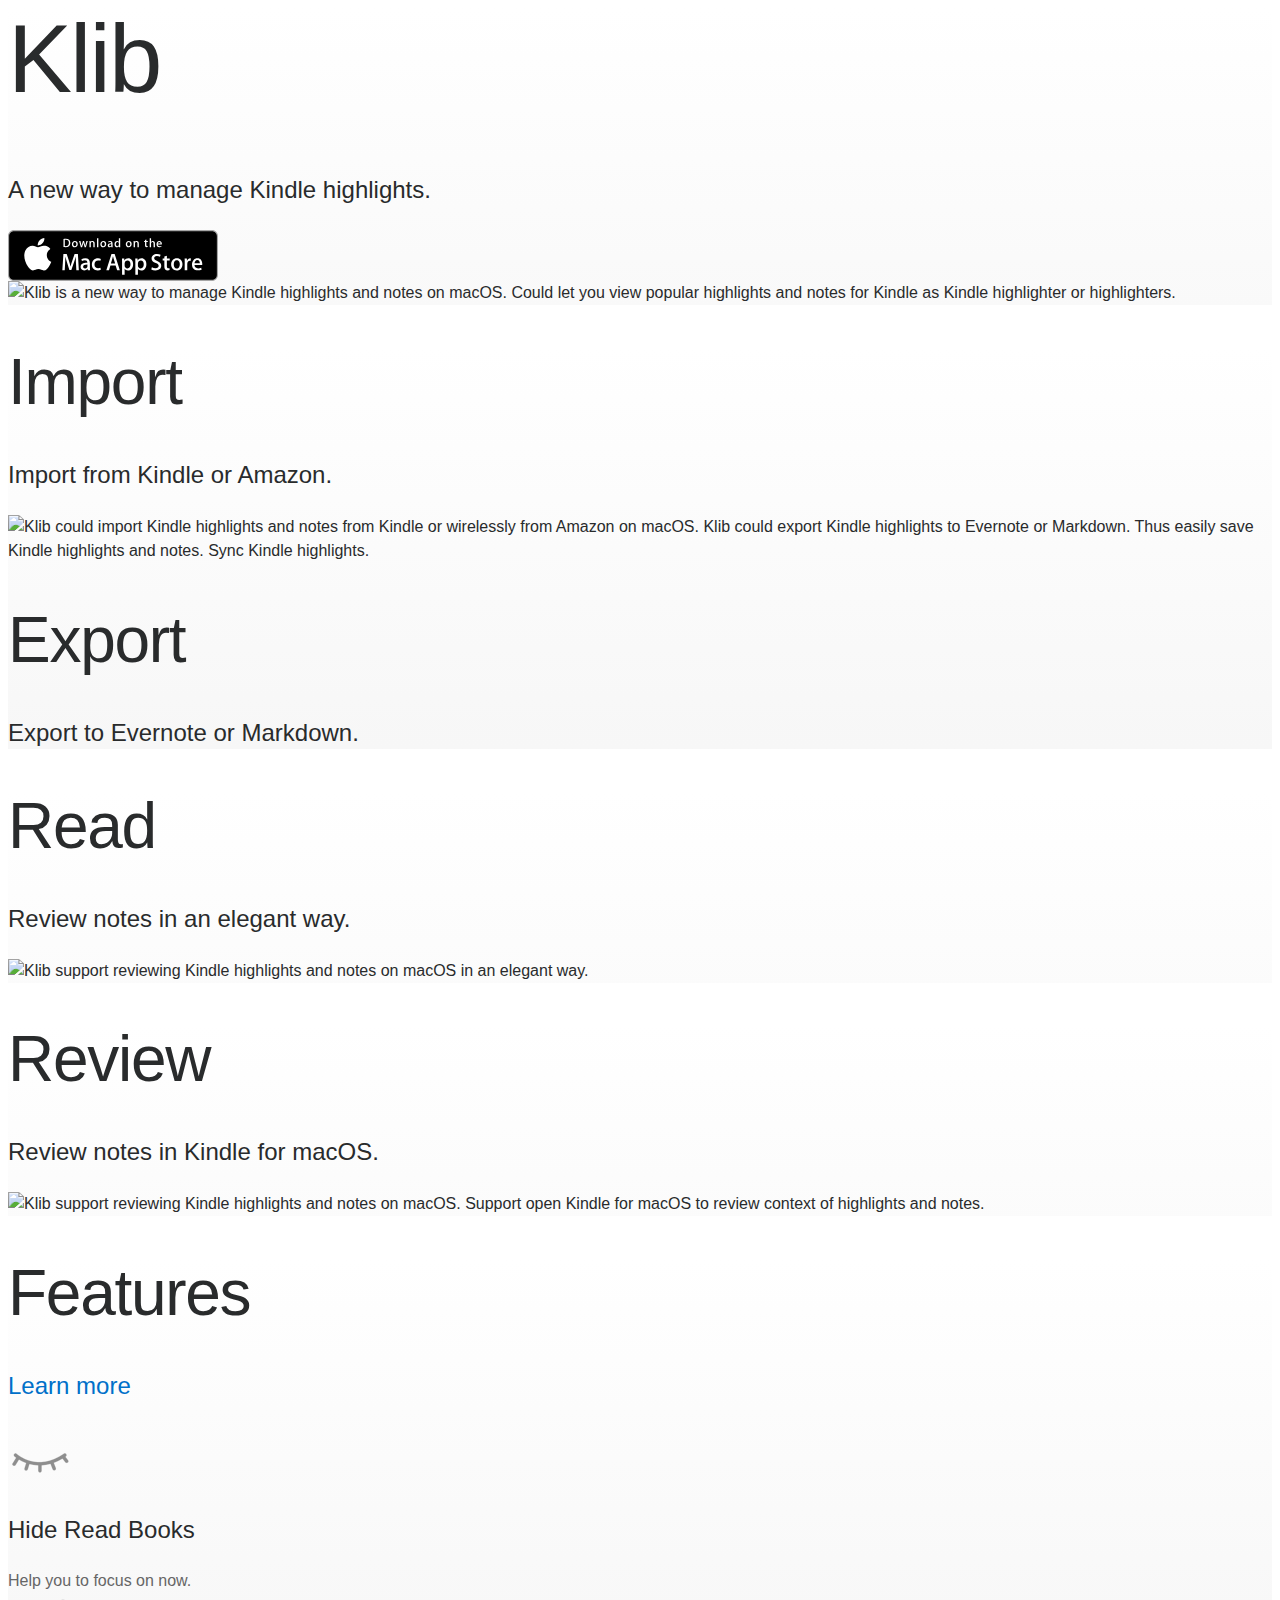
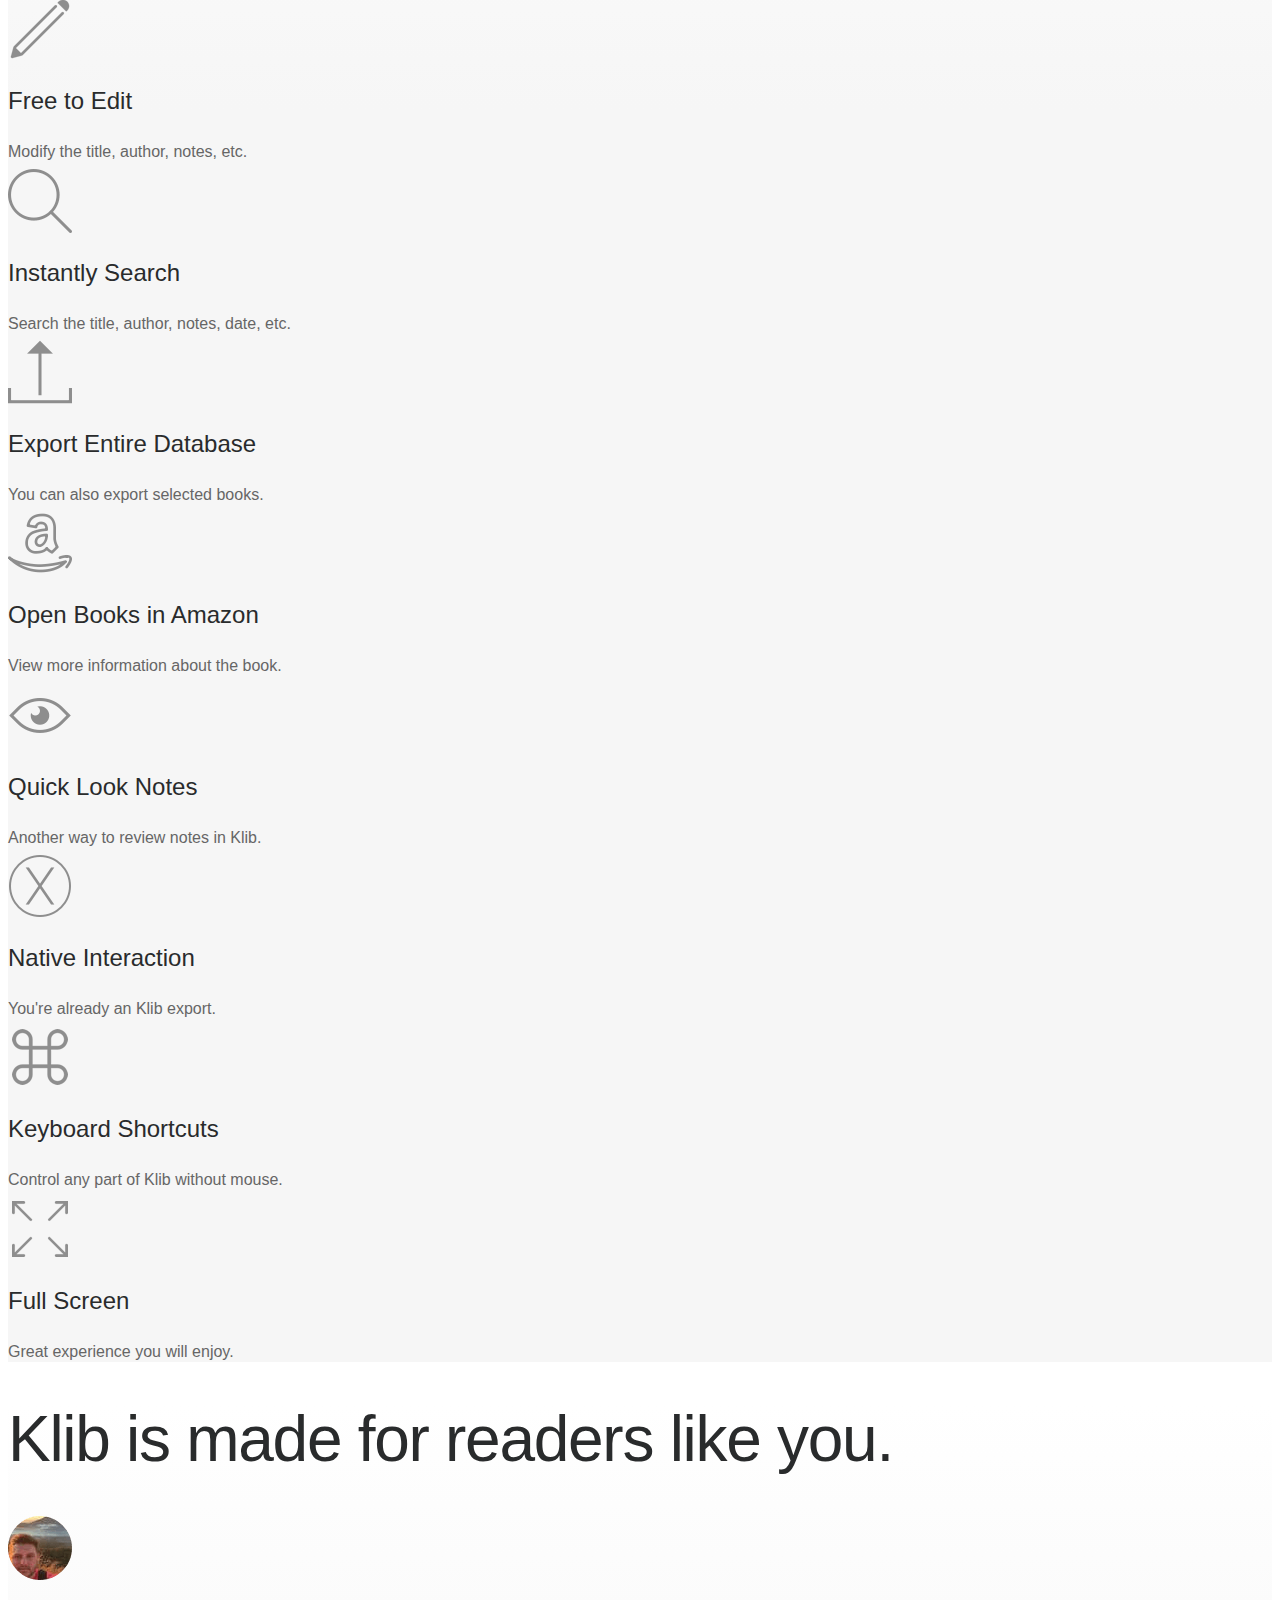
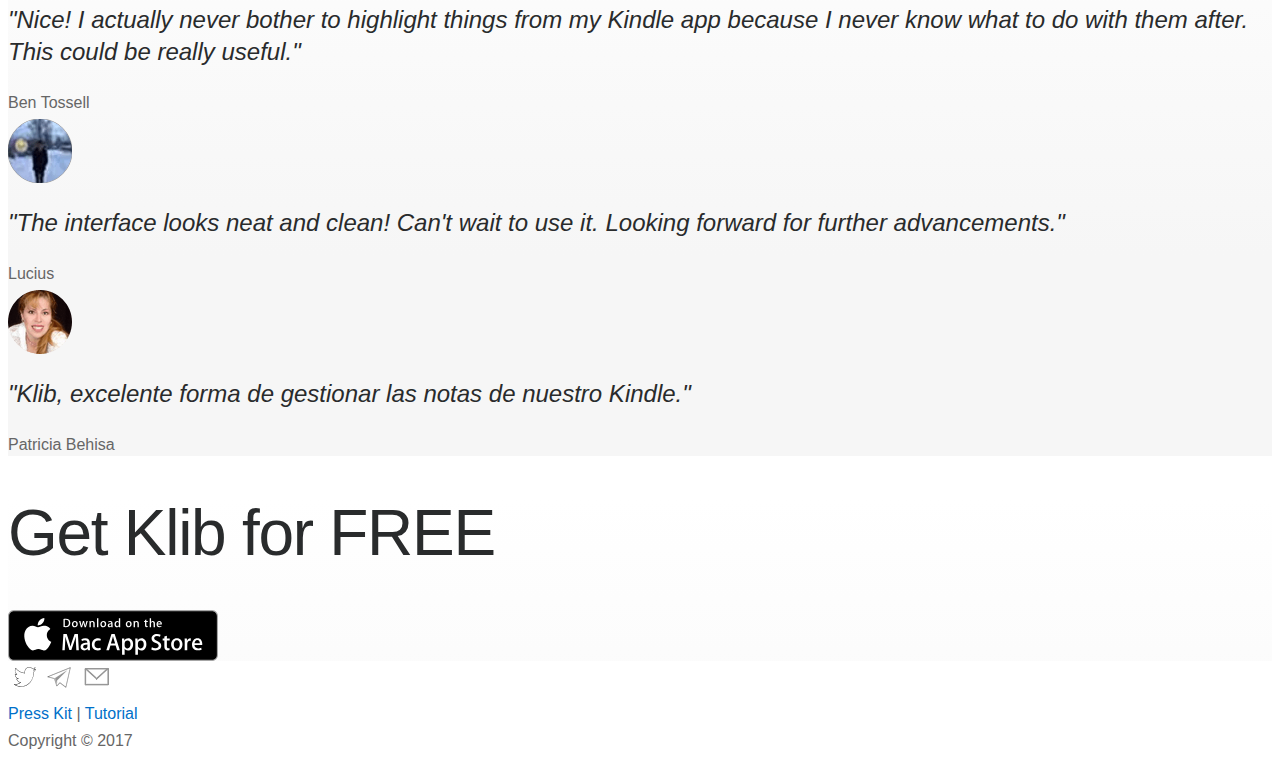
==== index.html @ be880275 "Add Reader, update images for index.html." ====
<html>

<head>
  <meta charset="utf-8">
  <title>Klib | Kindle Highlights Manager | Export Kindle Notes to Evernote</title>
  <meta name="keywords" content="ikindle,kindle,highlight,note,notes,bookmark,vocabulary,clippings.io,knotes,kindle mate,mobi,epub">
  <meta name="description" content="Klib is a new way to manage Kindle highlights and notes on macOS. Manage Clippings for Kindle. Save Kindle Highlights and notes. Print Kindle Highlights and notes. Export Kindle Highlights and notes to Evernote. Support Kindle Paperwhite Kindle Voyage and Kindle Oasis">
  <meta name="viewport" content="width=device-width, initial-scale=1">
  <meta name="msvalidate.01" content="0AE8D8AF78D416EE85D8164126ED687F">
  <meta name="p:domain_verify" content="b719d1eadd9c4ec5821e4500e893b76b">
  <link rel="stylesheet" href="http://maxcdn.bootstrapcdn.com/bootstrap/4.0.0-alpha.6/css/bootstrap.min.css" integrity="sha384-rwoIResjU2yc3z8GV/NPeZWAv56rSmLldC3R/AZzGRnGxQQKnKkoFVhFQhNUwEyJ" crossorigin="anonymous">
  <link rel="alternate" hreflang="en" href="http://klib.me/">
  <link rel="alternate" hreflang="zh-Hans" href="http://klib.me/cn/">
  <style type="text/css">
    html,
    body {
      font-family: "Myriad Set Pro", "Helvetica Neue", Helvetica, Arial, sans-serif;
    }

    body {
      font-size: 1rem;
      font-weight: normal;
      line-height: 1.5;
      color: #292b2c;
      background-color: #fff;
    }

    a {
      color: #0070c9;
      text-decoration: none;
    }

    a:focus,
    a:hover {
      color: #0070c9;
      text-decoration: underline;
    }

    .section-background {
      background-image: linear-gradient(rgb(255, 255, 255) 0px, rgb(246, 246, 246) 450px) !important;
    }

    .text-head,
    .text-title {
      font-size: 64px;
      line-height: 1.0625;
      font-weight: 200;
      letter-spacing: -.02em;
    }

    .text-head {
      font-size: 96px;
    }

    .text-title {
      font-size: 64px;
    }

    .text-content,
    .text-quote {
      font-size: 24px;
      line-height: 1.33349;
      font-weight: 300;
      letter-spacing: 0em;
    }

    .text-quote {
      font-style: italic;
    }

    .text-description {
      font-size: 16px;
      line-height: 1.33343;
      font-weight: 300;
      letter-spacing: 0em;
      margin-top: 0.2em;
      margin-bottom: .375em;
      color: #666;
    }

    .mac-app-store {
      width: auto;
      height: 51;
    }

    @media (max-width: 767px) {
      .hidden-xs {
        display: none !important;
      }
    }

    @media (min-width: 768px) {
      .hidden-not-xs {
        display: none !important;
      }
    }
  </style>
</head>

<body>
  <div class="text-center d-flex h-100 align-items-center section-background hidden-not-xs">
    <div class="container">
      <div class="row">
        <div class="col-md-12">
          <div class="row">
            <div class="col-md-6">
              <img class="center-block img-fluid d-block my-3" src="http://p.toolinbox.net/6ij2r.png" alt="Klib is a new way to manage Kindle highlights and notes on macOS. Could download Kindle annotation."> </div>
            <div class="col-md-6">
              <h1 class="text-head text-center">Klib</h1>
              <p class="text-content text-center">A new way to manage Kindle highlights.</p>
              <a href="https://itunes.apple.com/app/id1196268448?mt=12&amp;at=1000lv4R&amp;ct=klibme" target="_blank">
                <img class="center-block img-fluid d-block my-4 mac-app-store mx-auto" src="images/mac-app-store.svg" alt="Download Klib on the Mac App Store"> </a>
            </div>
          </div>
        </div>
      </div>
    </div>
  </div>
  <div class="hidden-xs my-5"> </div>
  <div class="text-center d-flex h-100 align-items-center section-background hidden-xs">
    <div class="container">
      <div class="row">
        <div class="col-md-12">
          <div class="row">
            <div class="col-md-5 py-5 my-5">
              <h1 class="text-head text-left">Klib</h1>
              <p class="text-content text-left">A new way to manage Kindle highlights.</p>
              <a href="https://itunes.apple.com/app/id1196268448?mt=12&amp;at=1000lv4R&amp;ct=klibme" target="_blank">
                <img class="center-block img-fluid d-block float-left my-5 mac-app-store" src="images/mac-app-store.svg" alt="Download on the Mac App Store"> </a>
            </div>
            <div class="col-md-7 py-2 my-5">
              <img class="center-block img-fluid d-block" src="http://p.toolinbox.net/6ij2r.png" alt="Klib is a new way to manage Kindle highlights and notes on macOS. Could let you view popular highlights and notes for Kindle as Kindle highlighter or highlighters."> </div>
          </div>
        </div>
      </div>
    </div>
  </div>
  <div class="section text-center section-background">
    <div class="container">
      <div class="row">
        <div class="col-md-12 py-5">
          <h1 class="text-title my-3">Import</h1>
          <p class="text-content m-0">Import from Kindle or Amazon.</p>
        </div>
      </div>
      <div class="row">
        <div class="col-md-10 mx-auto">
          <img class="center-block img-fluid d-block mx-auto" src="http://p.toolinbox.net/iae5o.png" alt="Klib could import Kindle highlights and notes from Kindle or wirelessly from Amazon on macOS. Klib could export Kindle highlights to Evernote or Markdown. Thus easily save Kindle highlights and notes. Sync Kindle highlights."> </div>
      </div>
      <div class="row">
        <div class="col-md-12 py-5">
          <h1 class="text-title my-3">Export</h1>
          <p class="text-content">Export to Evernote or Markdown.</p>
        </div>
      </div>
    </div>
  </div>
  <div class="py-5 section text-center section-background">
    <div class="container">
      <div class="row">
        <div class="col-md-12 py-5">
          <h1 class="text-title my-3">Read</h1>
          <p class="text-content">Review notes in an elegant way.</p>
        </div>
      </div>
      <div class="row">
        <div class="col-md-12 hidden-not-xs">
          <img class="center-block img-fluid d-block mx-auto" src="http://p.toolinbox.net/vjul7.png" alt="Klib support reviewing Kindle highlights and notes on macOS in an elegant way."> </div>
        <div class="col-md-10 hidden-xs mx-auto">
          <img class="center-block img-fluid d-block mx-auto" src="http://p.toolinbox.net/rye7y.png" alt="Klib support reviewing Kindle highlights and notes on macOS in an elegant way."> </div>
      </div>
    </div>
  </div>
  <div class="py-5 section text-center section-background">
    <div class="container">
      <div class="row">
        <div class="col-md-12 py-5">
          <h1 class="text-title my-3">Review</h1>
          <p class="text-content">Review notes in Kindle for macOS.</p>
        </div>
      </div>
      <div class="row">
        <div class="col-md-12 hidden-not-xs">
          <img class="center-block img-fluid d-block" src="http://p.toolinbox.net/9tzzk.png" alt="Klib support reviewing Kindle highlights and notes on macOS. Support open Kindle for macOS to review context of highlights and notes."> </div>
        <div class="col-md-12 hidden-xs">
          <img class="center-block img-fluid d-block" src="http://p.toolinbox.net/mc1lq.png" alt="Klib support reviewing Kindle highlights and notes on macOS. Support open Kindle for macOS to review context of highlights and notes."> </div>
      </div>
    </div>
  </div>
  <div class="py-5 section text-center section-background">
    <div class="container">
      <div class="row">
        <div class="col-md-12 py-5">
          <h1 class="text-title my-3">Features</h1>
          <p class="text-content">
            <a href="https://en.toolinbox.net/Klib/" target="_blank">Learn more</a>
          </p>
        </div>
      </div>
      <div class="row">
        <div class="col-md-12">
          <div class="row">
            <div class="col-md-4">
              <a href="https://en.toolinbox.net/Klib/#Focus-on-Now">
                <img class="center-block my-5 mx-auto" src="images/feature_icon/hide_read_books.png" alt="Klib could hide read books to help you to focus on now."> </a>
              <p class="text-content">Hide Read Books</p>
              <p class="text-description">Help you to focus on now.</p>
            </div>
            <div class="col-md-4">
              <a href="https://en.toolinbox.net/Klib/#Free-to-Edit">
                <img class="center-block d-block my-5 mx-auto" src="images/feature_icon/edit.png" alt="Klib let you feel free to edit title, author, notes for Kindle highlights and notes on macOS."> </a>
              <p class="text-content">Free to Edit</p>
              <p class="text-description">Modify the title, author, notes, etc.</p>
            </div>
            <div class="col-md-4">
              <a href="https://en.toolinbox.net/Klib/#Search-Anything">
                <img class="center-block d-block my-5 mx-auto" src="images/feature_icon/search.png" alt="Klib support searching title, author, notes for Kindle highlights and notes on macOS."> </a>
              <p class="text-content">Instantly Search</p>
              <p class="text-description">Search the title, author, notes, date, etc.</p>
            </div>
          </div>
          <div class="row">
            <div class="col-md-4">
              <a href="https://en.toolinbox.net/Klib/#3-Klib-Free-To-Export">
                <img class="center-block my-5 mx-auto" src="images/feature_icon/export.png" alt="Klib support export Kindle highlights and notes of books to database."> </a>
              <p class="text-content">Export Entire Database</p>
              <p class="text-description">You can also export selected books.</p>
            </div>
            <div class="col-md-4">
              <a href="https://en.toolinbox.net/Klib/#Open-With-Amazon">
                <img class="center-block d-block my-5 mx-auto" src="images/feature_icon/amazon.png" alt="Klib could open book in Amazon to view more information for the book."> </a>
              <p class="text-content">Open Books in Amazon</p>
              <p class="text-description">View more information about the book.</p>
            </div>
            <div class="col-md-4">
              <a href="https://en.toolinbox.net/Klib/#Review-Notes-in-Kindle-for-macOS">
                <img class="center-block d-block my-5 mx-auto" src="images/feature_icon/quick_look.png" alt="Klib could let you quickly review Kindle highlights and notes on macOS."> </a>
              <p class="text-content">Quick Look Notes</p>
              <p class="text-description">Another way to review notes in Klib.</p>
            </div>
          </div>
          <div class="row hidden-xs">
            <div class="col-md-4">
              <a href="https://en.toolinbox.net/Klib/#Native-Interaction">
                <img class="center-block my-5 mx-auto" src="images/feature_icon/macOS.png" alt="Klib use native interaction on macOS."> </a>
              <p class="text-content">Native Interaction</p>
              <p class="text-description">You're already an Klib export.</p>
            </div>
            <div class="col-md-4">
              <a href="https://en.toolinbox.net/Klib/#Efficiency-with-Shortcuts">
                <img class="center-block d-block my-5 mx-auto" src="images/feature_icon/command.png" alt="Klib support a lot of shortcuts on macOS."> </a>
              <p class="text-content">Keyboard Shortcuts</p>
              <p class="text-description">Control any part of Klib without mouse.</p>
            </div>
            <div class="col-md-4">
              <a href="https://en.toolinbox.net/Klib/#Fullscreen-is-Cool">
                <img class="center-block d-block my-5 mx-auto" src="images/feature_icon/full_screen.png" alt="Klib supports full screen on macOS."> </a>
              <p class="text-content">Full Screen</p>
              <p class="text-description">Great experience you will enjoy.</p>
            </div>
          </div>
        </div>
      </div>
    </div>
  </div>
  <div class="py-5 text-center section-background">
    <div class="container">
      <div class="row">
        <div class="col-md-12">
          <h1 class="my-5 text-title">Klib is made for readers like you.</h1>
        </div>
      </div>
      <div class="row">
        <div class="col-md-4">
          <a href="https://www.producthunt.com/posts/klib#comment-430937" target="_blank">
            <img src="images/avatar/avatar1.png" class="center-block rounded-circle img-fluid m-y m-y-1 my-3" alt="Klib is a great tool to manage Kindle highlights and notes, which is loved by many users."> </a>
          <div class="blockquote">
            <p class="text-quote">"Nice! I actually never bother to highlight things from my Kindle app because I never know what to do with them after. This could be really useful."</p>
            <div class="blockquote-footer text-description">Ben Tossell</div>
          </div>
        </div>
        <div class="col-md-4">
          <a href="http://disq.us/p/1gp38yu" target="_blank">
            <img src="images/avatar/avatar2.png" class="center-block rounded-circle img-fluid m-y m-y-1 my-3" alt="Klib is a great tool to manage Kindle highlights and notes, which is loved by many users."> </a>
          <div class="blockquote">
            <p class="text-quote">"The interface looks neat and clean! Can't wait to use it. Looking forward for further advancements."</p>
            <div class="blockquote-footer text-description">Lucius</div>
          </div>
        </div>
        <div class="col-md-4">
          <a href="https://twitter.com/PatriciaBehisa/status/834554363930488833" target="_blank">
            <img src="images/avatar/avatar3.png" class="center-block rounded-circle img-fluid my-3" alt="Klib is a great tool to manage Kindle highlights and notes, which is loved by many users."> </a>
          <div class="blockquote">
            <p class="text-quote">"Klib, excelente forma de gestionar las notas de nuestro Kindle."</p>
            <div class="blockquote-footer text-description">Patricia Behisa</div>
          </div>
        </div>
      </div>
    </div>
  </div>
  <div class="py-5 section text-center section-background">
    <div class="container">
      <div class="row">
        <div class="col-md-12 py-5">
          <h1 class="text-title">Get Klib for FREE</h1>
        </div>
      </div>
      <div class="row">
        <div class="col-md-12">
          <a href="https://itunes.apple.com/app/id1196268448?mt=12&amp;at=1000lv4R&amp;ct=klibme" target="_blank">
            <img class="center-block img-fluid d-block mx-auto mac-app-store" src="images/mac-app-store.svg" alt="Download Klib on the Mac App Store"> </a>
        </div>
      </div>
      <div class="row">
        <div class="col-md-12 my-3"></div>
      </div>
    </div>
  </div>
  <div class="section bg-faded">
    <div class="container">
      <div class="row py-4">
        <div class="col-sm-3 text-center my-1">
          <a href="https://twitter.com/hereisjason" target="_blank">
            <img class="" src="images/icon/twitter.png" alt="You can contact Klib via Twitter."> </a>
          <a href="https://t.me/iToolinbox" target="_blank">
            <img class="" src="images/icon/telegram.png" alt="You can contact Klib via Telegram."> </a>
          <a href="mailto:itoolinbox@gmail.com" target="_blank">
            <img class="" src="images/icon/email.png" alt="You can contact Klib via Email."> </a>
        </div>
        <div class="col-sm-6 text-center my-1 text-description">
          <a href="https://s.toolinbox.net/Klib/PressKit.zip" target="_blank"> Press Kit</a> |
          <a href="https://en.toolinbox.net/Klib/" target="_blank"> Tutorial </a>
        </div>
        <div class="col-sm-3 text-center my-1">
          <p class="text-description">Copyright © 2017</p>
        </div>
      </div>
    </div>
  </div>
  <script src="http://code.jquery.com/jquery-3.1.1.slim.min.js" crossorigin="anonymous" integrity="sha384-A7FZj7v+d/sdmMqp/nOQwliLvUsJfDHW+k9Omg/a/EheAdgtzNs3hpfag6Ed950n"></script>
  <script src="http://cdnjs.cloudflare.com/ajax/libs/tether/1.4.0/js/tether.min.js" integrity="sha384-DztdAPBWPRXSA/3eYEEUWrWCy7G5KFbe8fFjk5JAIxUYHKkDx6Qin1DkWx51bBrb" crossorigin="anonymous"></script>
  <script src="http://maxcdn.bootstrapcdn.com/bootstrap/4.0.0-alpha.6/js/bootstrap.min.js" integrity="sha384-vBWWzlZJ8ea9aCX4pEW3rVHjgjt7zpkNpZk+02D9phzyeVkE+jo0ieGizqPLForn" crossorigin="anonymous"></script>
  <script>
    (function(i,s,o,g,r,a,m){i['GoogleAnalyticsObject']=r;i[r]=i[r]||function(){
    (i[r].q=i[r].q||[]).push(arguments)},i[r].l=1*new Date();a=s.createElement(o),
    m=s.getElementsByTagName(o)[0];a.async=1;a.src=g;m.parentNode.insertBefore(a,m)
    })(window,document,'script','https://www.google-analytics.com/analytics.js','ga');
    ga('create', 'UA-26569268-14', 'auto');
    ga('send', 'pageview');
  </script>
</body>

</html>
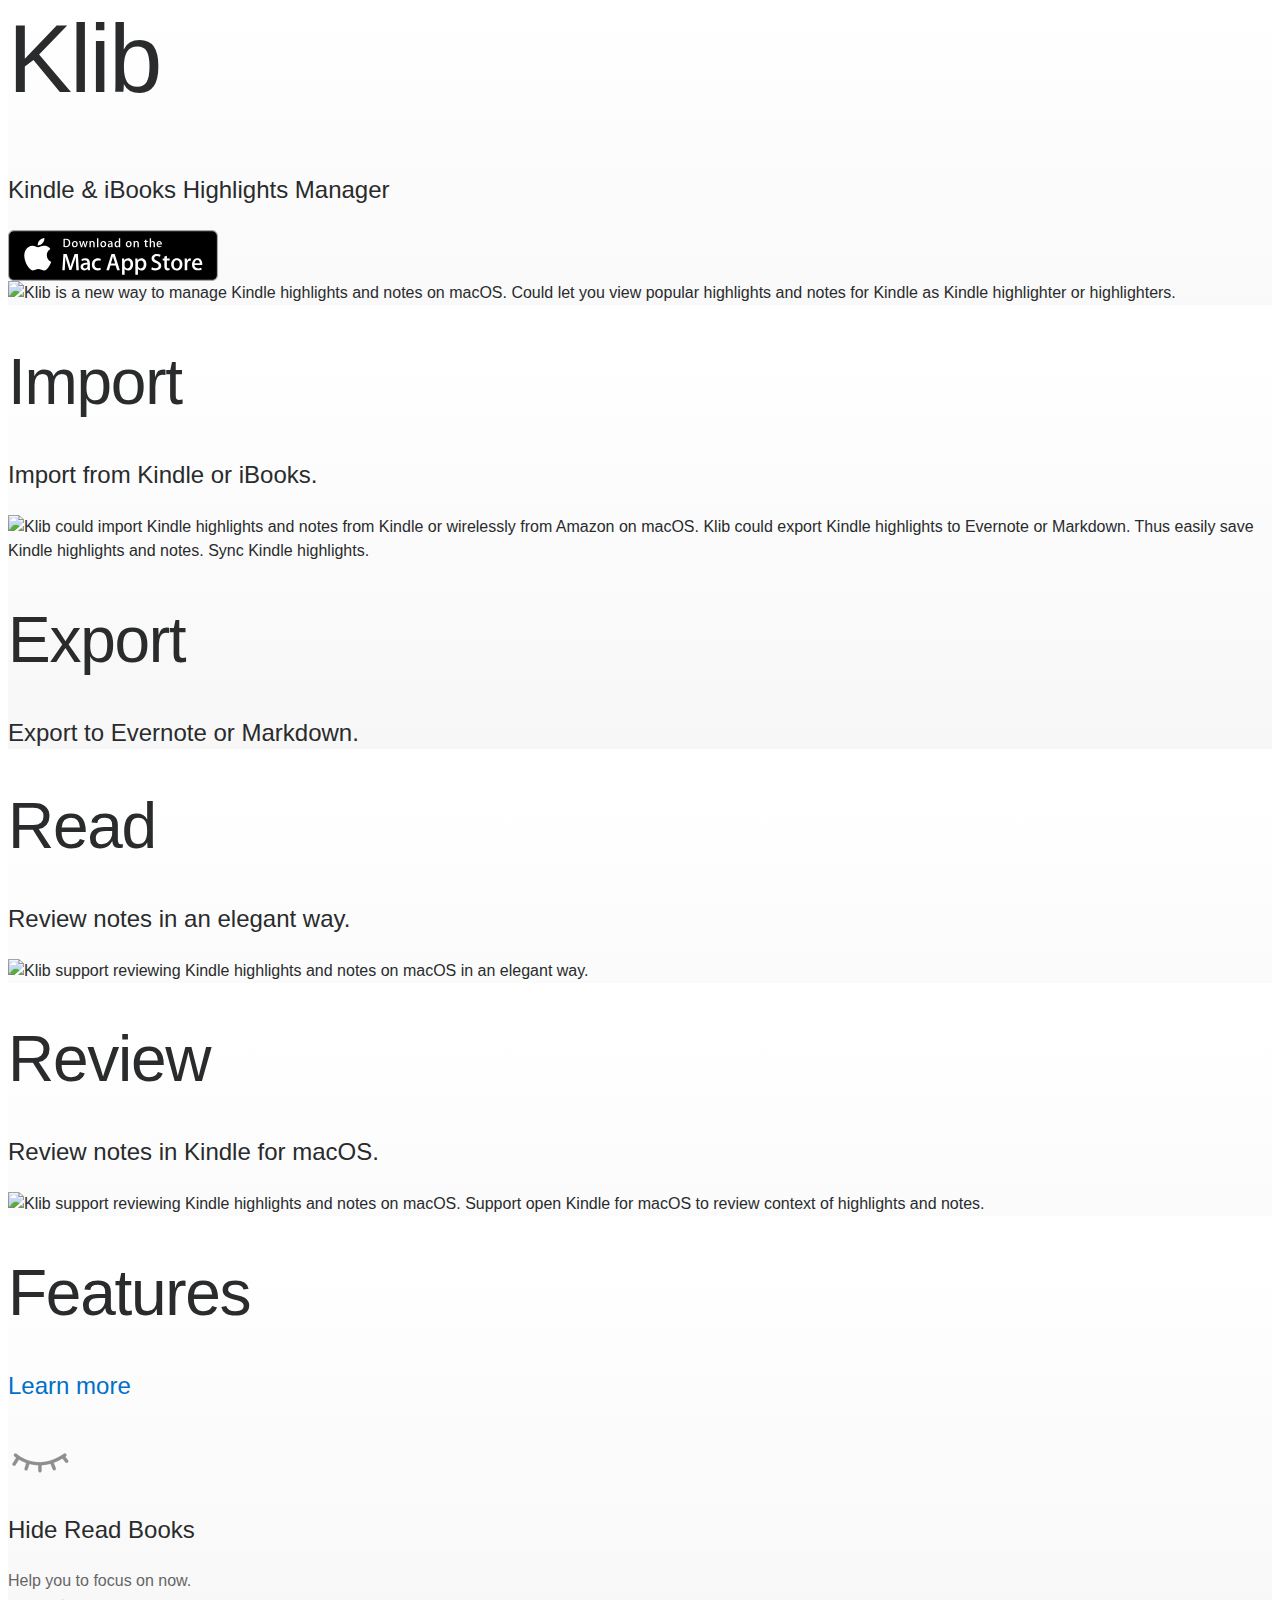
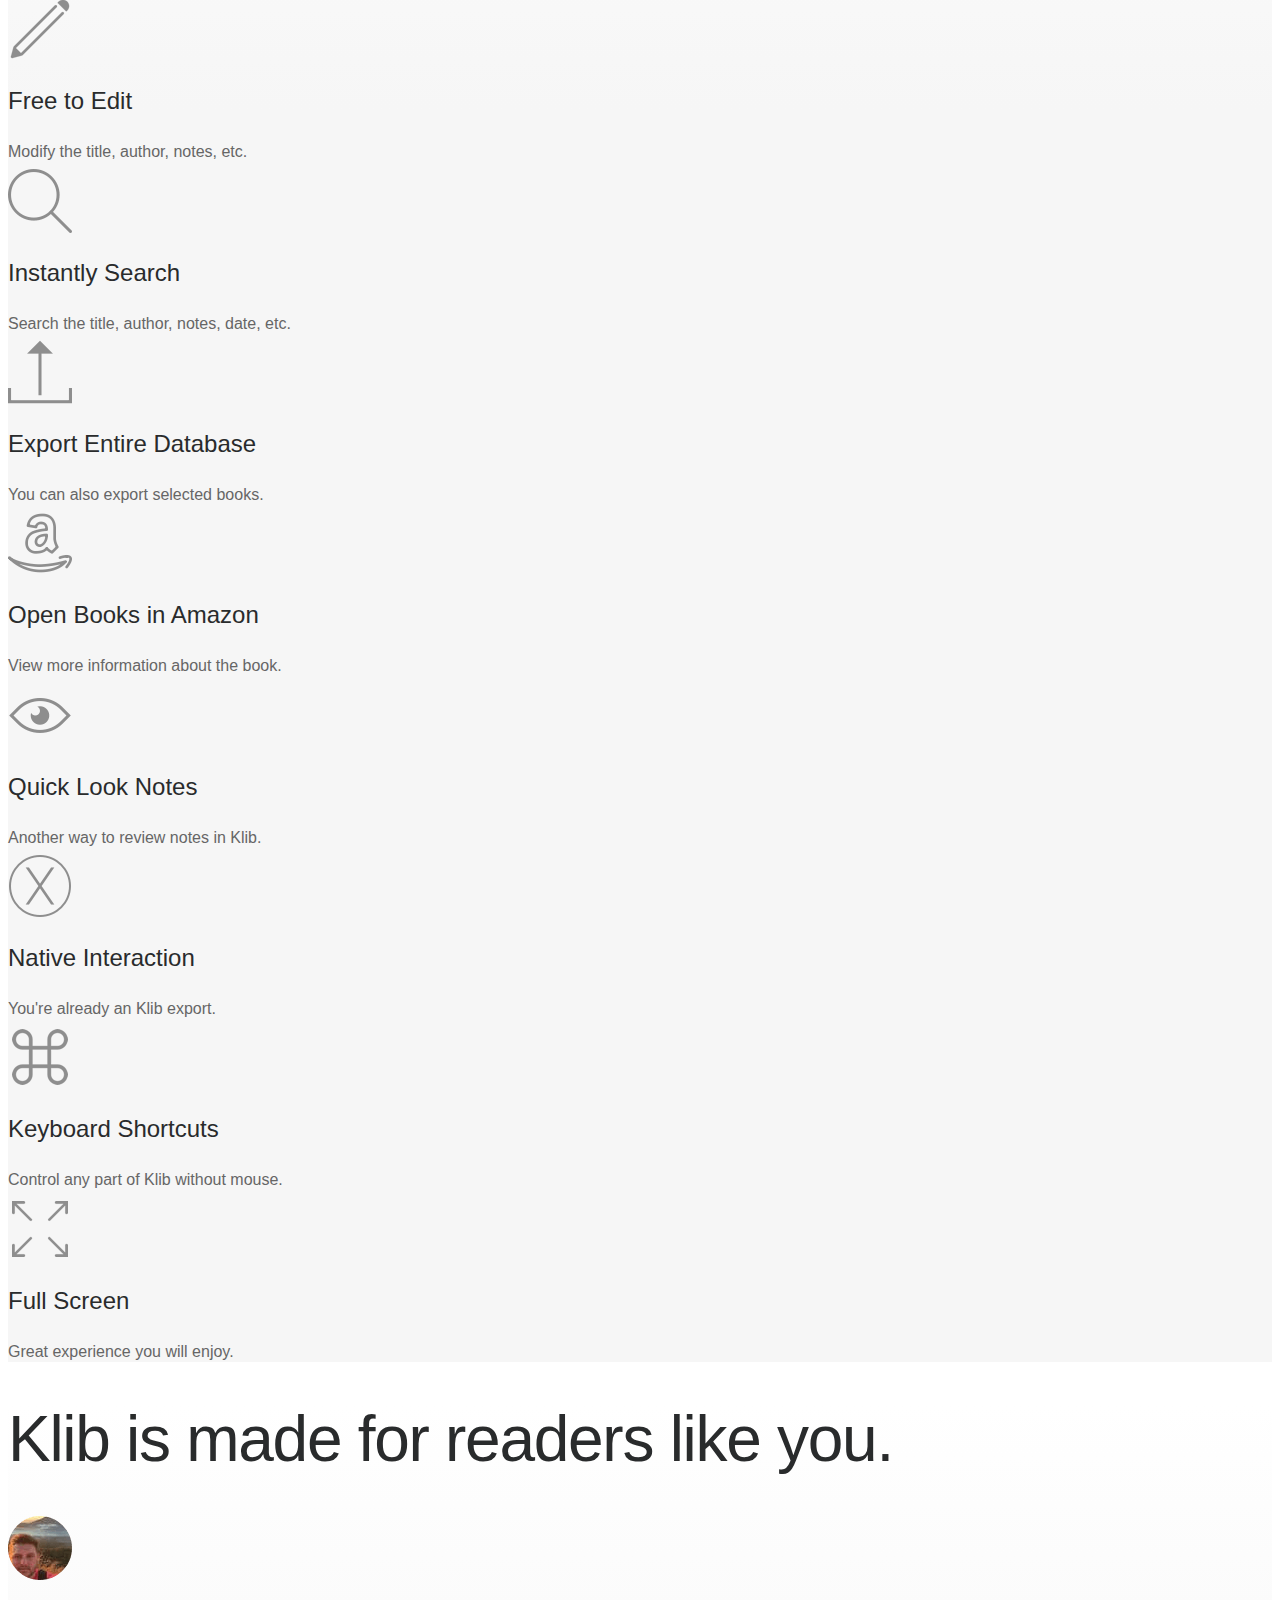
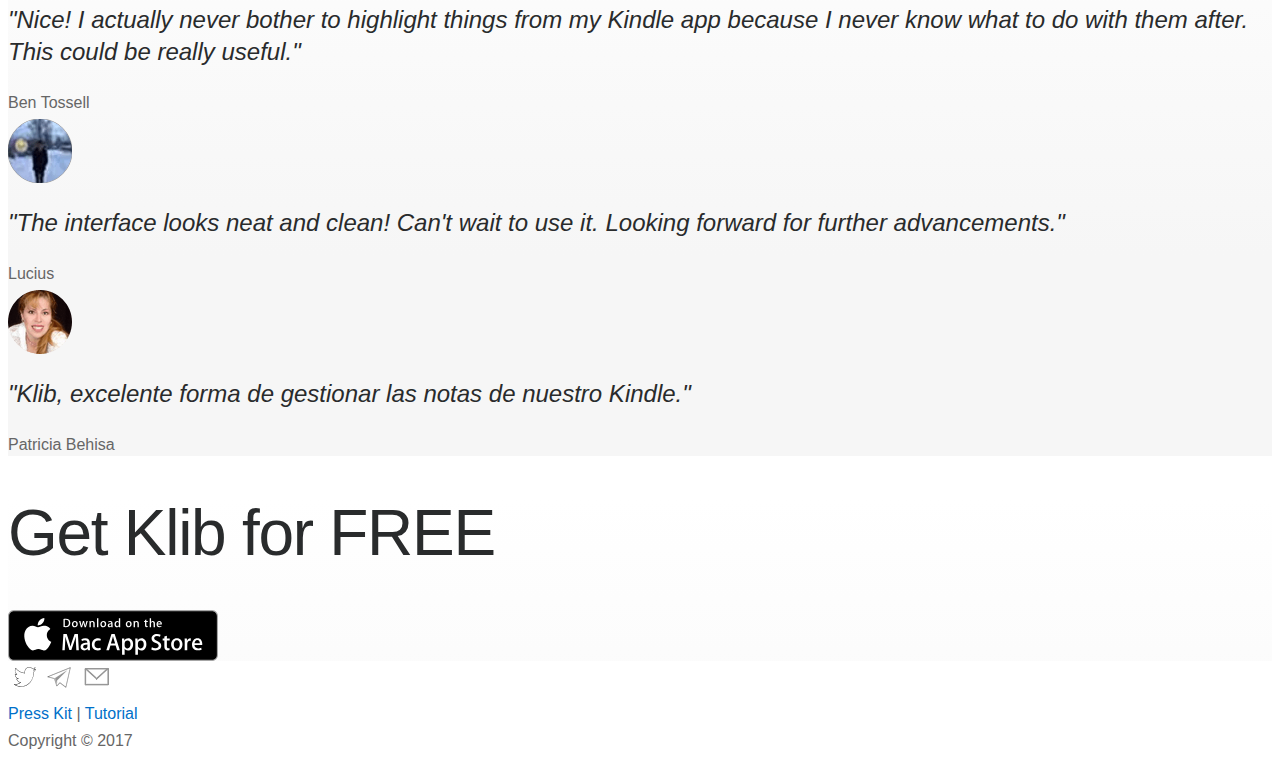
==== commit cb2ed3a3: "Update content for iBooks & Duokan." ====
--- a/index.html
+++ b/index.html
@@ -2,7 +2,7 @@
 
 <head>
   <meta charset="utf-8">
-  <title>Klib | Kindle Highlights Manager | Export Kindle Notes to Evernote</title>
+  <title>Klib | Kindle &amp; iBooks Highlights Manager | Export Kindle Notes to Evernote</title>
   <meta name="keywords" content="ikindle,kindle,highlight,note,notes,bookmark,vocabulary,clippings.io,knotes,kindle mate,mobi,epub">
   <meta name="description" content="Klib is a new way to manage Kindle highlights and notes on macOS. Manage Clippings for Kindle. Save Kindle Highlights and notes. Print Kindle Highlights and notes. Export Kindle Highlights and notes to Evernote. Support Kindle Paperwhite Kindle Voyage and Kindle Oasis">
   <meta name="viewport" content="width=device-width, initial-scale=1">
@@ -107,7 +107,7 @@
               <img class="center-block img-fluid d-block my-3" src="http://p.toolinbox.net/6ij2r.png" alt="Klib is a new way to manage Kindle highlights and notes on macOS. Could download Kindle annotation."> </div>
             <div class="col-md-6">
               <h1 class="text-head text-center">Klib</h1>
-              <p class="text-content text-center">A new way to manage Kindle highlights.</p>
+              <p class="text-content text-center">Kindle &amp; iBooks Highlights Manager</p>
               <a href="https://itunes.apple.com/app/id1196268448?mt=12&amp;at=1000lv4R&amp;ct=klibme" target="_blank">
                 <img class="center-block img-fluid d-block my-4 mac-app-store mx-auto" src="images/mac-app-store.svg" alt="Download Klib on the Mac App Store"> </a>
             </div>
@@ -124,7 +124,7 @@
           <div class="row">
             <div class="col-md-5 py-5 my-5">
               <h1 class="text-head text-left">Klib</h1>
-              <p class="text-content text-left">A new way to manage Kindle highlights.</p>
+              <p class="text-content text-left">Kindle &amp; iBooks Highlights Manager</p>
               <a href="https://itunes.apple.com/app/id1196268448?mt=12&amp;at=1000lv4R&amp;ct=klibme" target="_blank">
                 <img class="center-block img-fluid d-block float-left my-5 mac-app-store" src="images/mac-app-store.svg" alt="Download on the Mac App Store"> </a>
             </div>
@@ -140,7 +140,7 @@
       <div class="row">
         <div class="col-md-12 py-5">
           <h1 class="text-title my-3">Import</h1>
-          <p class="text-content m-0">Import from Kindle or Amazon.</p>
+          <p class="text-content m-0">Import from Kindle or iBooks.</p>
         </div>
       </div>
       <div class="row">
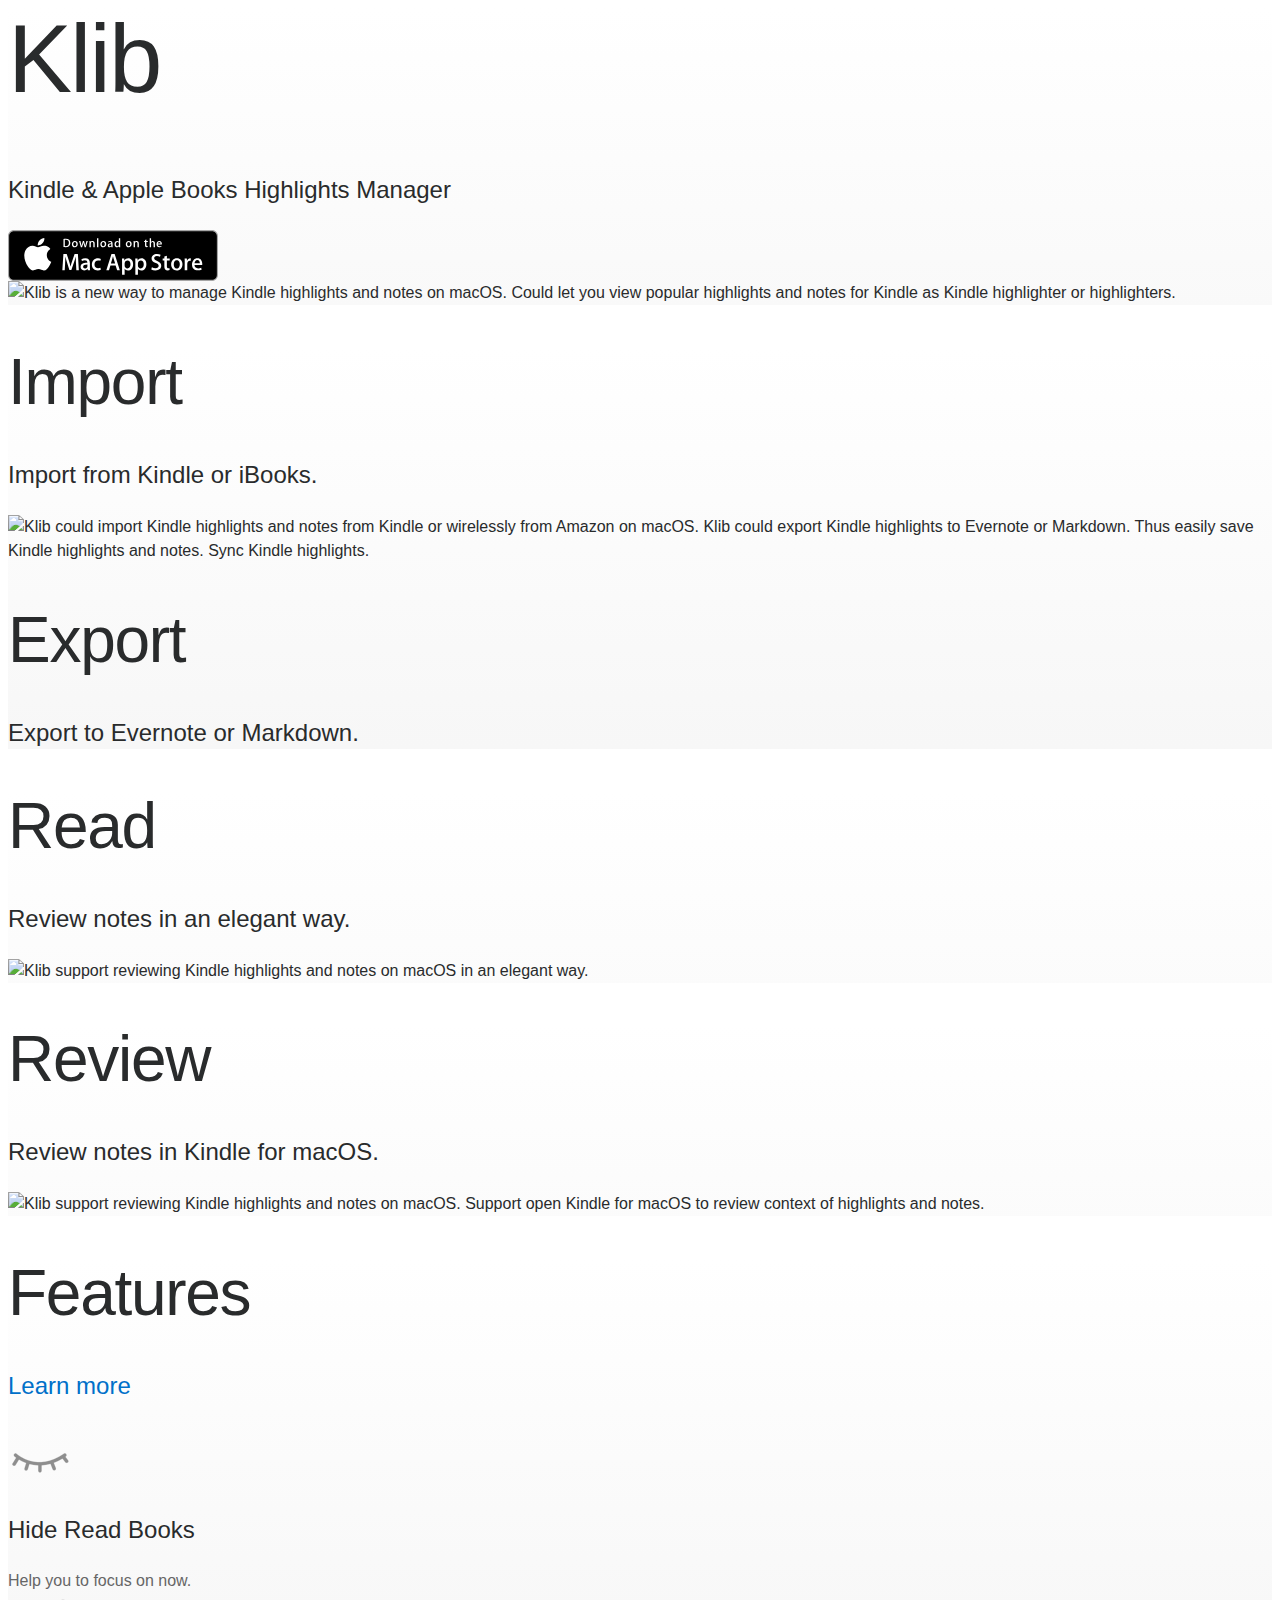
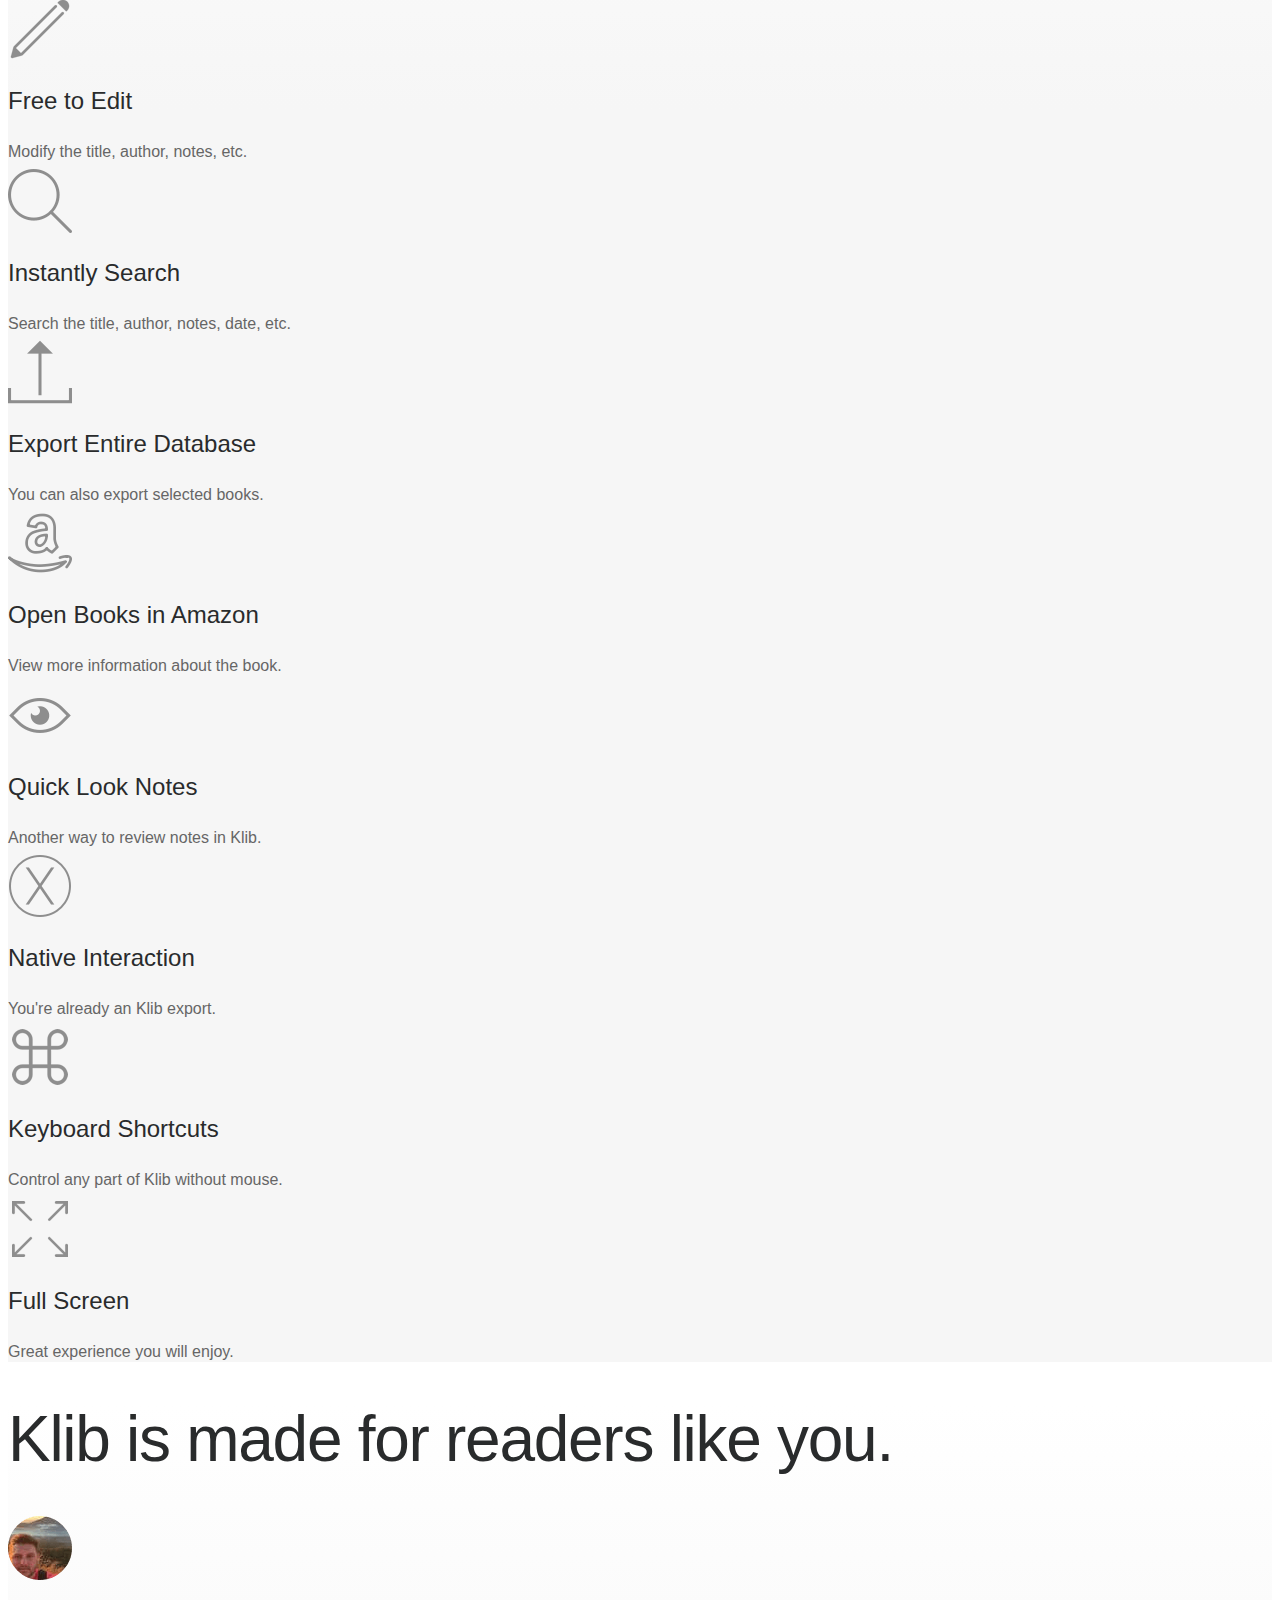
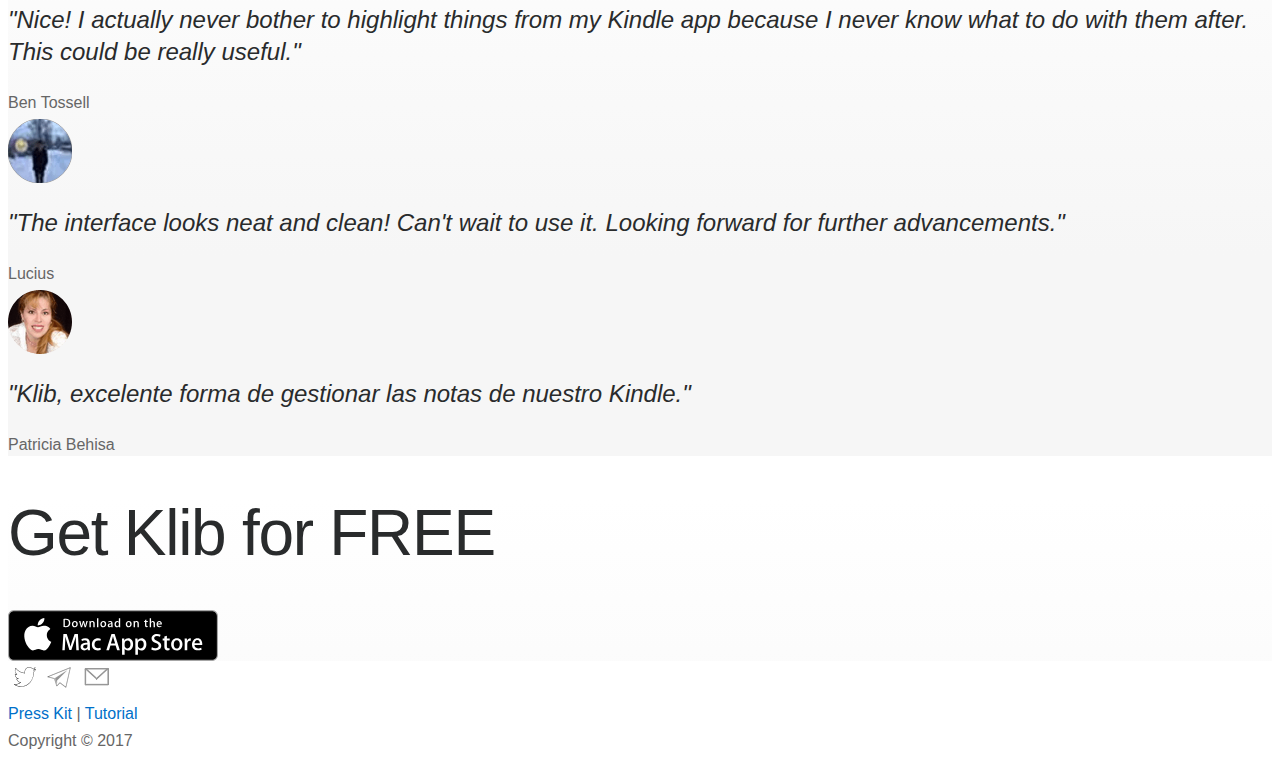
==== commit 5c5b78b6: "Rename iBooks with Apple Books." ====
--- a/index.html
+++ b/index.html
@@ -107,7 +107,7 @@
               <img class="center-block img-fluid d-block my-3" src="http://p.toolinbox.net/6ij2r.png" alt="Klib is a new way to manage Kindle highlights and notes on macOS. Could download Kindle annotation."> </div>
             <div class="col-md-6">
               <h1 class="text-head text-center">Klib</h1>
-              <p class="text-content text-center">Kindle &amp; iBooks Highlights Manager</p>
+              <p class="text-content text-center">Kindle &amp; Apple Books Highlights Manager</p>
               <a href="https://itunes.apple.com/app/id1196268448?mt=12&amp;at=1000lv4R&amp;ct=klibme" target="_blank">
                 <img class="center-block img-fluid d-block my-4 mac-app-store mx-auto" src="images/mac-app-store.svg" alt="Download Klib on the Mac App Store"> </a>
             </div>
@@ -124,7 +124,7 @@
           <div class="row">
             <div class="col-md-5 py-5 my-5">
               <h1 class="text-head text-left">Klib</h1>
-              <p class="text-content text-left">Kindle &amp; iBooks Highlights Manager</p>
+              <p class="text-content text-left">Kindle &amp; Apple Books Highlights Manager</p>
               <a href="https://itunes.apple.com/app/id1196268448?mt=12&amp;at=1000lv4R&amp;ct=klibme" target="_blank">
                 <img class="center-block img-fluid d-block float-left my-5 mac-app-store" src="images/mac-app-store.svg" alt="Download on the Mac App Store"> </a>
             </div>
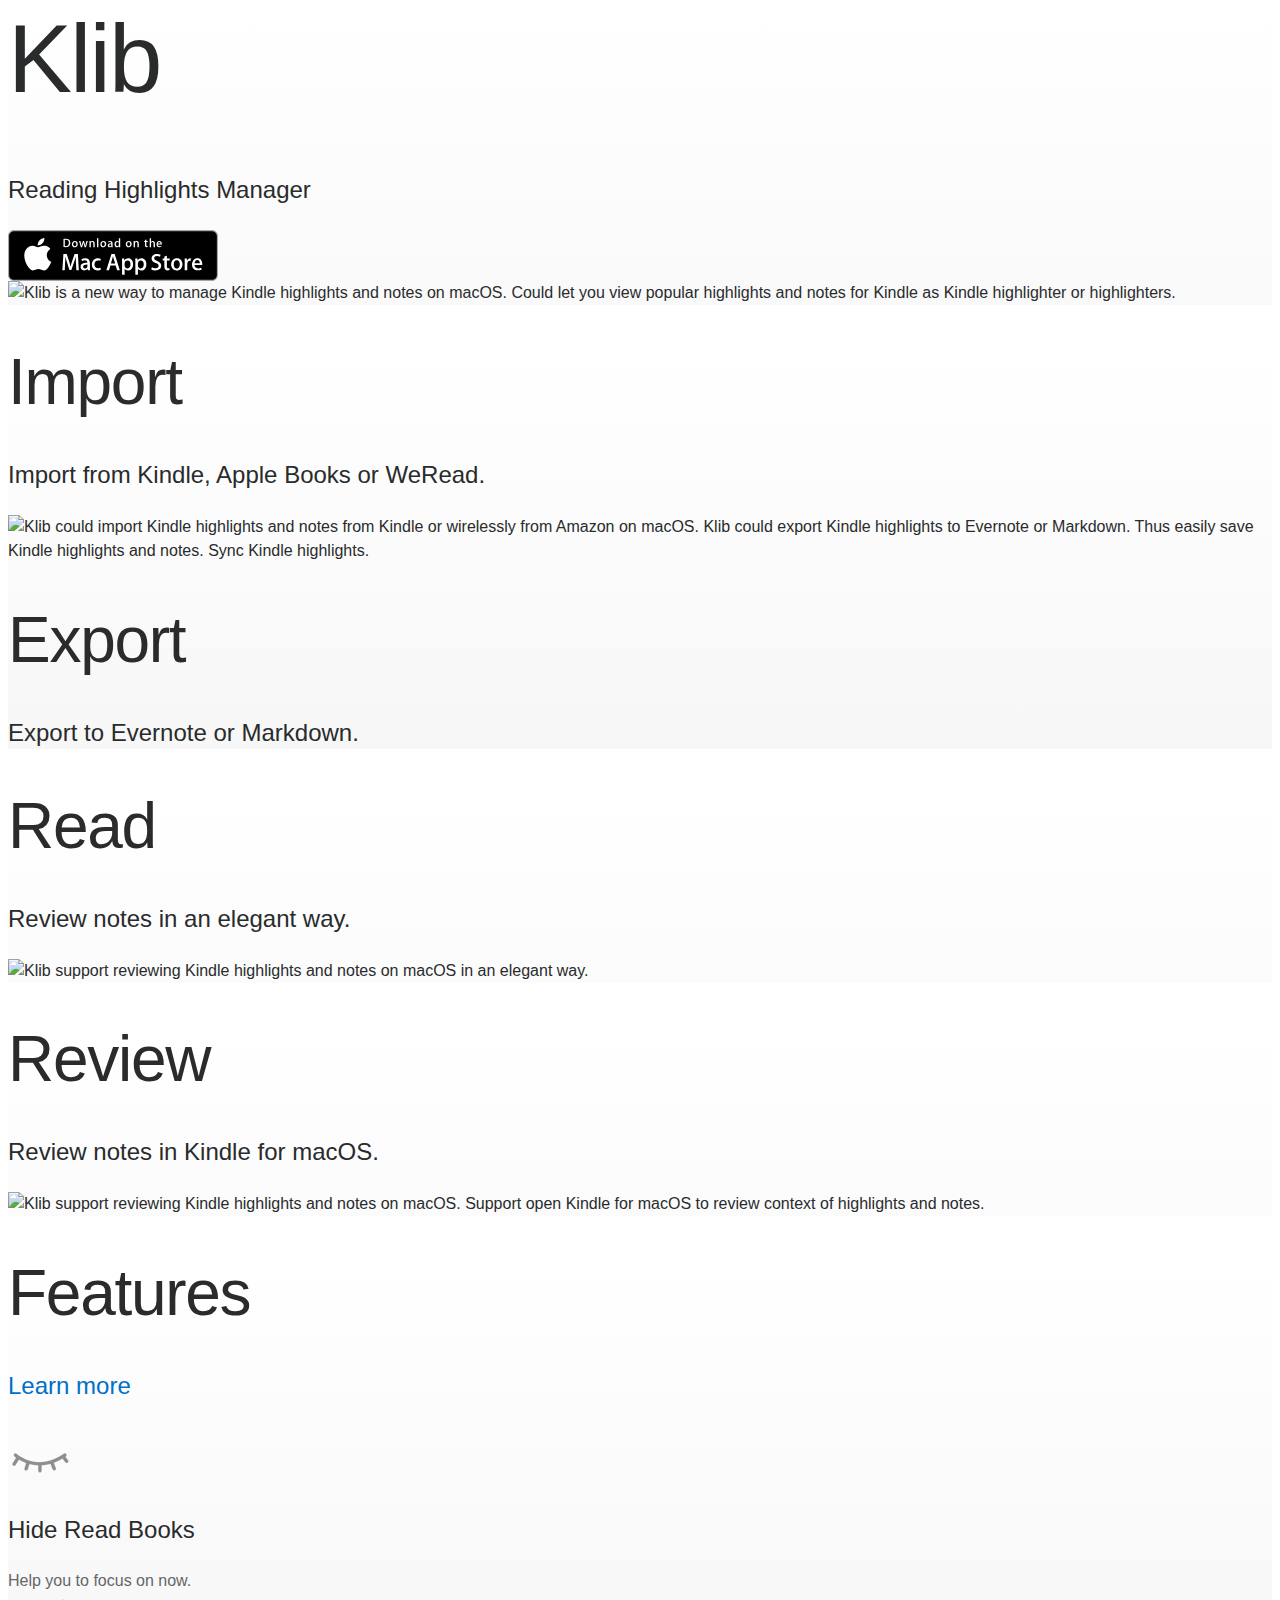
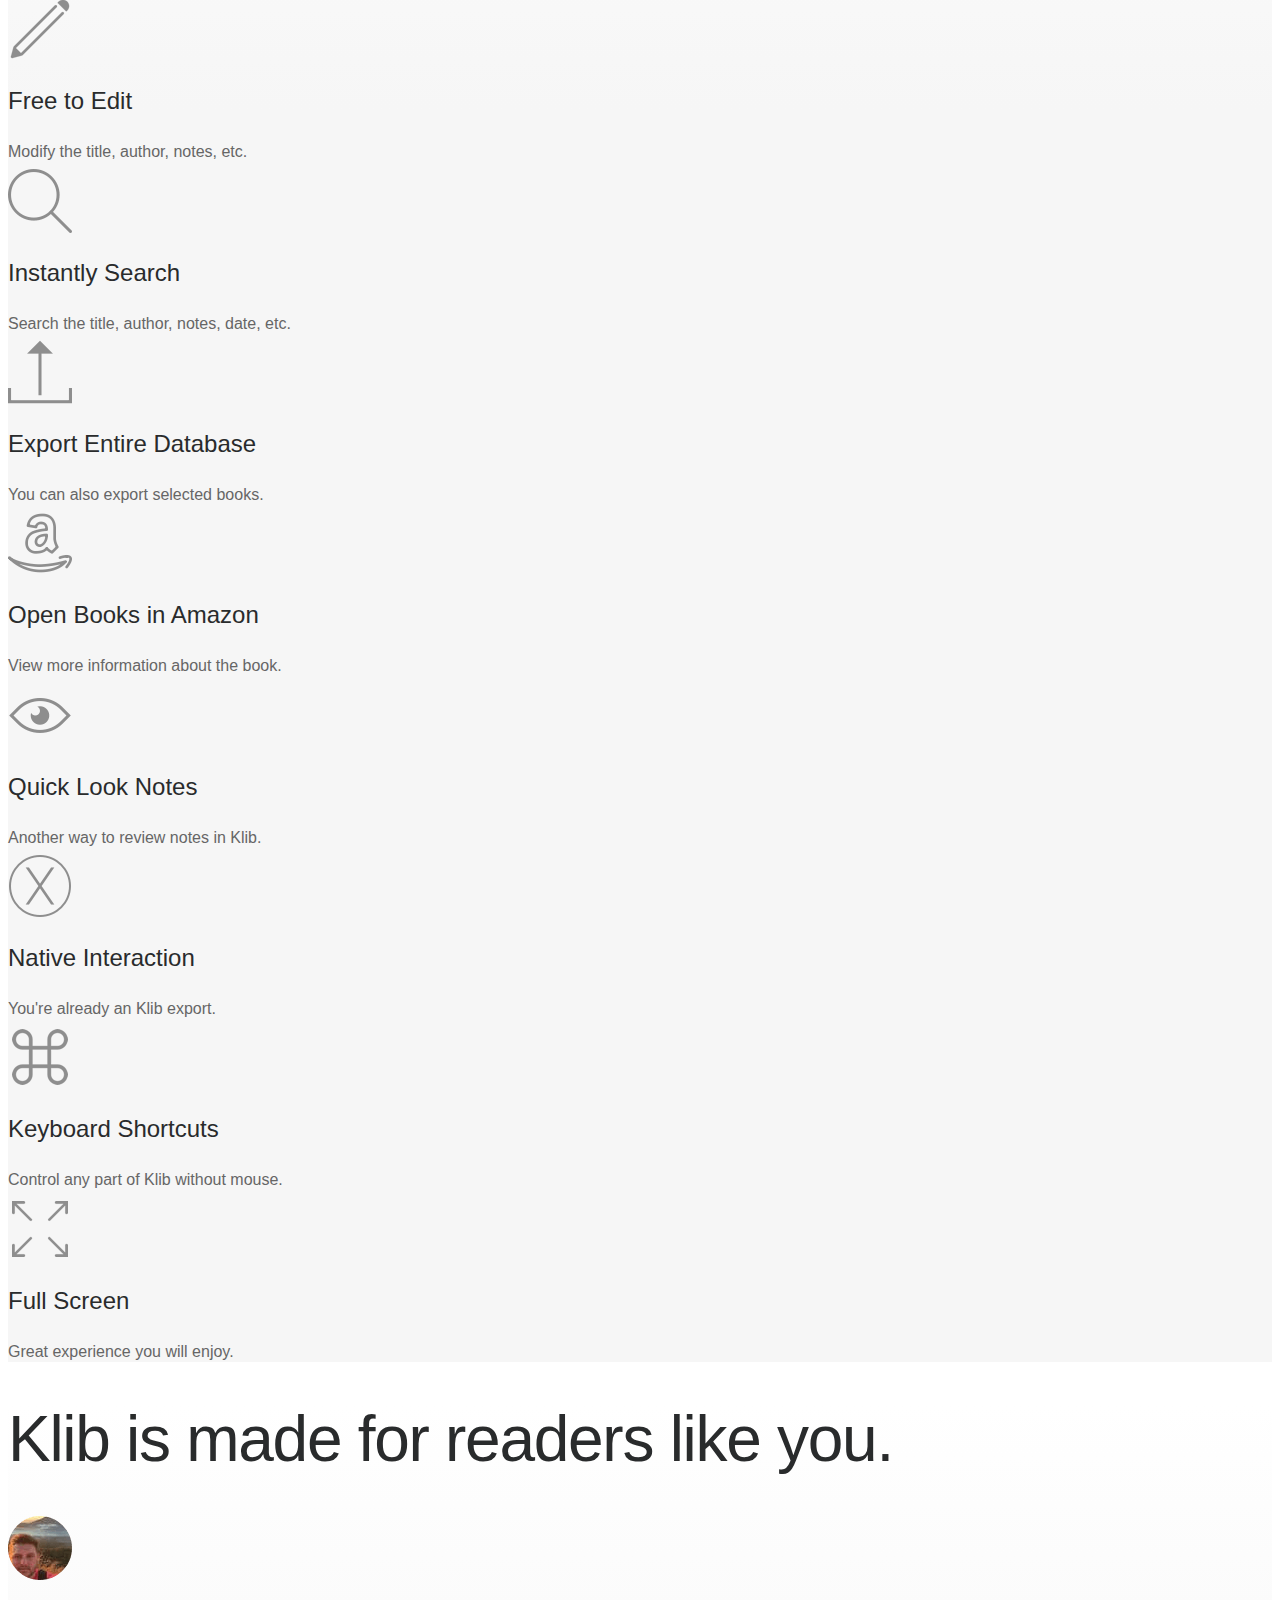
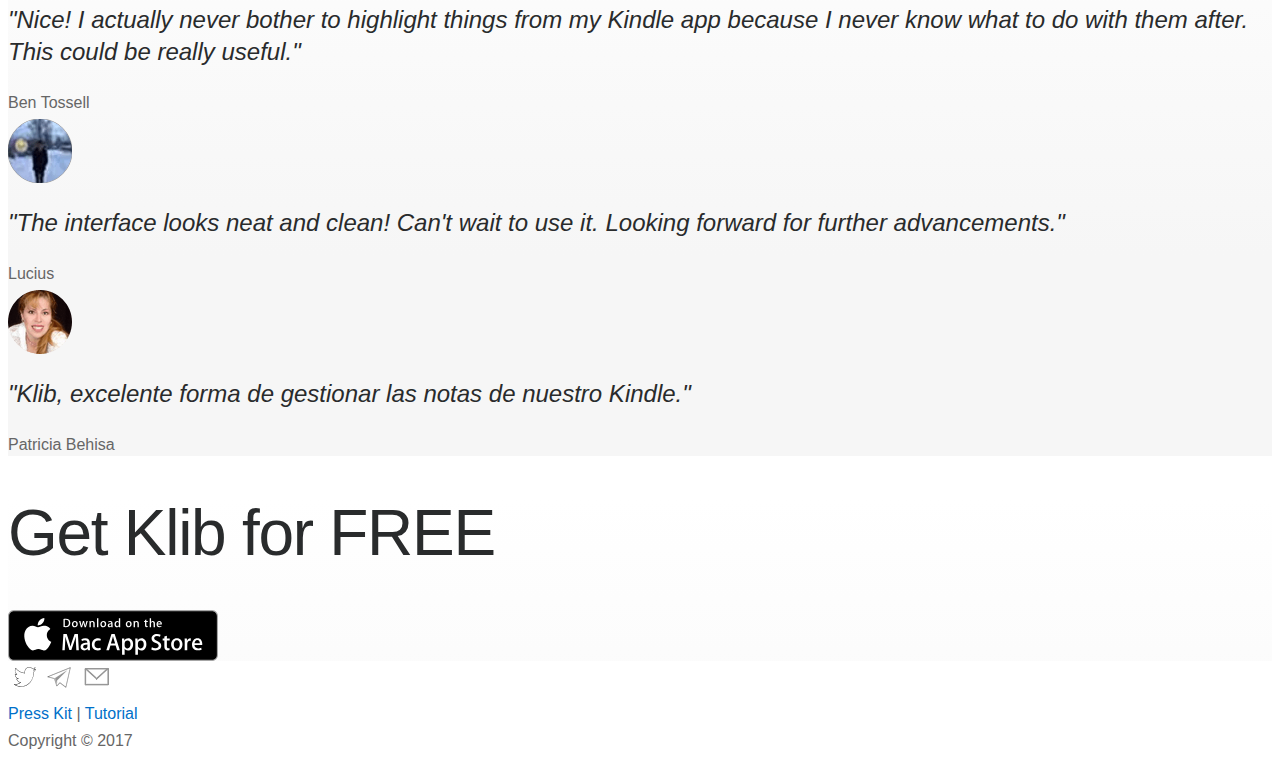
==== commit f4d02b84: "Update image." ====
--- a/index.html
+++ b/index.html
@@ -2,9 +2,9 @@
 
 <head>
   <meta charset="utf-8">
-  <title>Klib | Kindle &amp; iBooks Highlights Manager | Export Kindle Notes to Evernote</title>
+  <title>Klib | Kindle &amp; Apple Books &amp; WeRead Highlights Manager | Export Kindle Notes to Evernote</title>
   <meta name="keywords" content="ikindle,kindle,highlight,note,notes,bookmark,vocabulary,clippings.io,knotes,kindle mate,mobi,epub">
-  <meta name="description" content="Klib is a new way to manage Kindle highlights and notes on macOS. Manage Clippings for Kindle. Save Kindle Highlights and notes. Print Kindle Highlights and notes. Export Kindle Highlights and notes to Evernote. Support Kindle Paperwhite Kindle Voyage and Kindle Oasis">
+  <meta name="description" content="Klib is a new way to manage Kindle, Apple Books and WeRead highlights and notes on macOS. Manage Clippings for Kindle. Save Kindle Highlights and notes. Print Kindle Highlights and notes. Export Kindle Highlights and notes to Evernote. Support Kindle Paperwhite Kindle Voyage and Kindle Oasis">
   <meta name="viewport" content="width=device-width, initial-scale=1">
   <meta name="msvalidate.01" content="0AE8D8AF78D416EE85D8164126ED687F">
   <meta name="p:domain_verify" content="b719d1eadd9c4ec5821e4500e893b76b">
@@ -107,7 +107,7 @@
               <img class="center-block img-fluid d-block my-3" src="http://p.toolinbox.net/6ij2r.png" alt="Klib is a new way to manage Kindle highlights and notes on macOS. Could download Kindle annotation."> </div>
             <div class="col-md-6">
               <h1 class="text-head text-center">Klib</h1>
-              <p class="text-content text-center">Kindle &amp; Apple Books Highlights Manager</p>
+              <p class="text-content text-center">Reading Highlights Manager</p>
               <a href="https://itunes.apple.com/app/id1196268448?mt=12&amp;at=1000lv4R&amp;ct=klibme" target="_blank">
                 <img class="center-block img-fluid d-block my-4 mac-app-store mx-auto" src="images/mac-app-store.svg" alt="Download Klib on the Mac App Store"> </a>
             </div>
@@ -124,7 +124,7 @@
           <div class="row">
             <div class="col-md-5 py-5 my-5">
               <h1 class="text-head text-left">Klib</h1>
-              <p class="text-content text-left">Kindle &amp; Apple Books Highlights Manager</p>
+              <p class="text-content text-left">Reading Highlights Manager</p>
               <a href="https://itunes.apple.com/app/id1196268448?mt=12&amp;at=1000lv4R&amp;ct=klibme" target="_blank">
                 <img class="center-block img-fluid d-block float-left my-5 mac-app-store" src="images/mac-app-store.svg" alt="Download on the Mac App Store"> </a>
             </div>
@@ -140,12 +140,12 @@
       <div class="row">
         <div class="col-md-12 py-5">
           <h1 class="text-title my-3">Import</h1>
-          <p class="text-content m-0">Import from Kindle or iBooks.</p>
+          <p class="text-content m-0">Import from Kindle, Apple Books or WeRead.</p>
         </div>
       </div>
       <div class="row">
         <div class="col-md-10 mx-auto">
-          <img class="center-block img-fluid d-block mx-auto" src="http://p.toolinbox.net/iae5o.png" alt="Klib could import Kindle highlights and notes from Kindle or wirelessly from Amazon on macOS. Klib could export Kindle highlights to Evernote or Markdown. Thus easily save Kindle highlights and notes. Sync Kindle highlights."> </div>
+          <img class="center-block img-fluid d-block mx-auto" src="http://p.toolinbox.net/3zsij.png" alt="Klib could import Kindle highlights and notes from Kindle or wirelessly from Amazon on macOS. Klib could export Kindle highlights to Evernote or Markdown. Thus easily save Kindle highlights and notes. Sync Kindle highlights."> </div>
       </div>
       <div class="row">
         <div class="col-md-12 py-5">
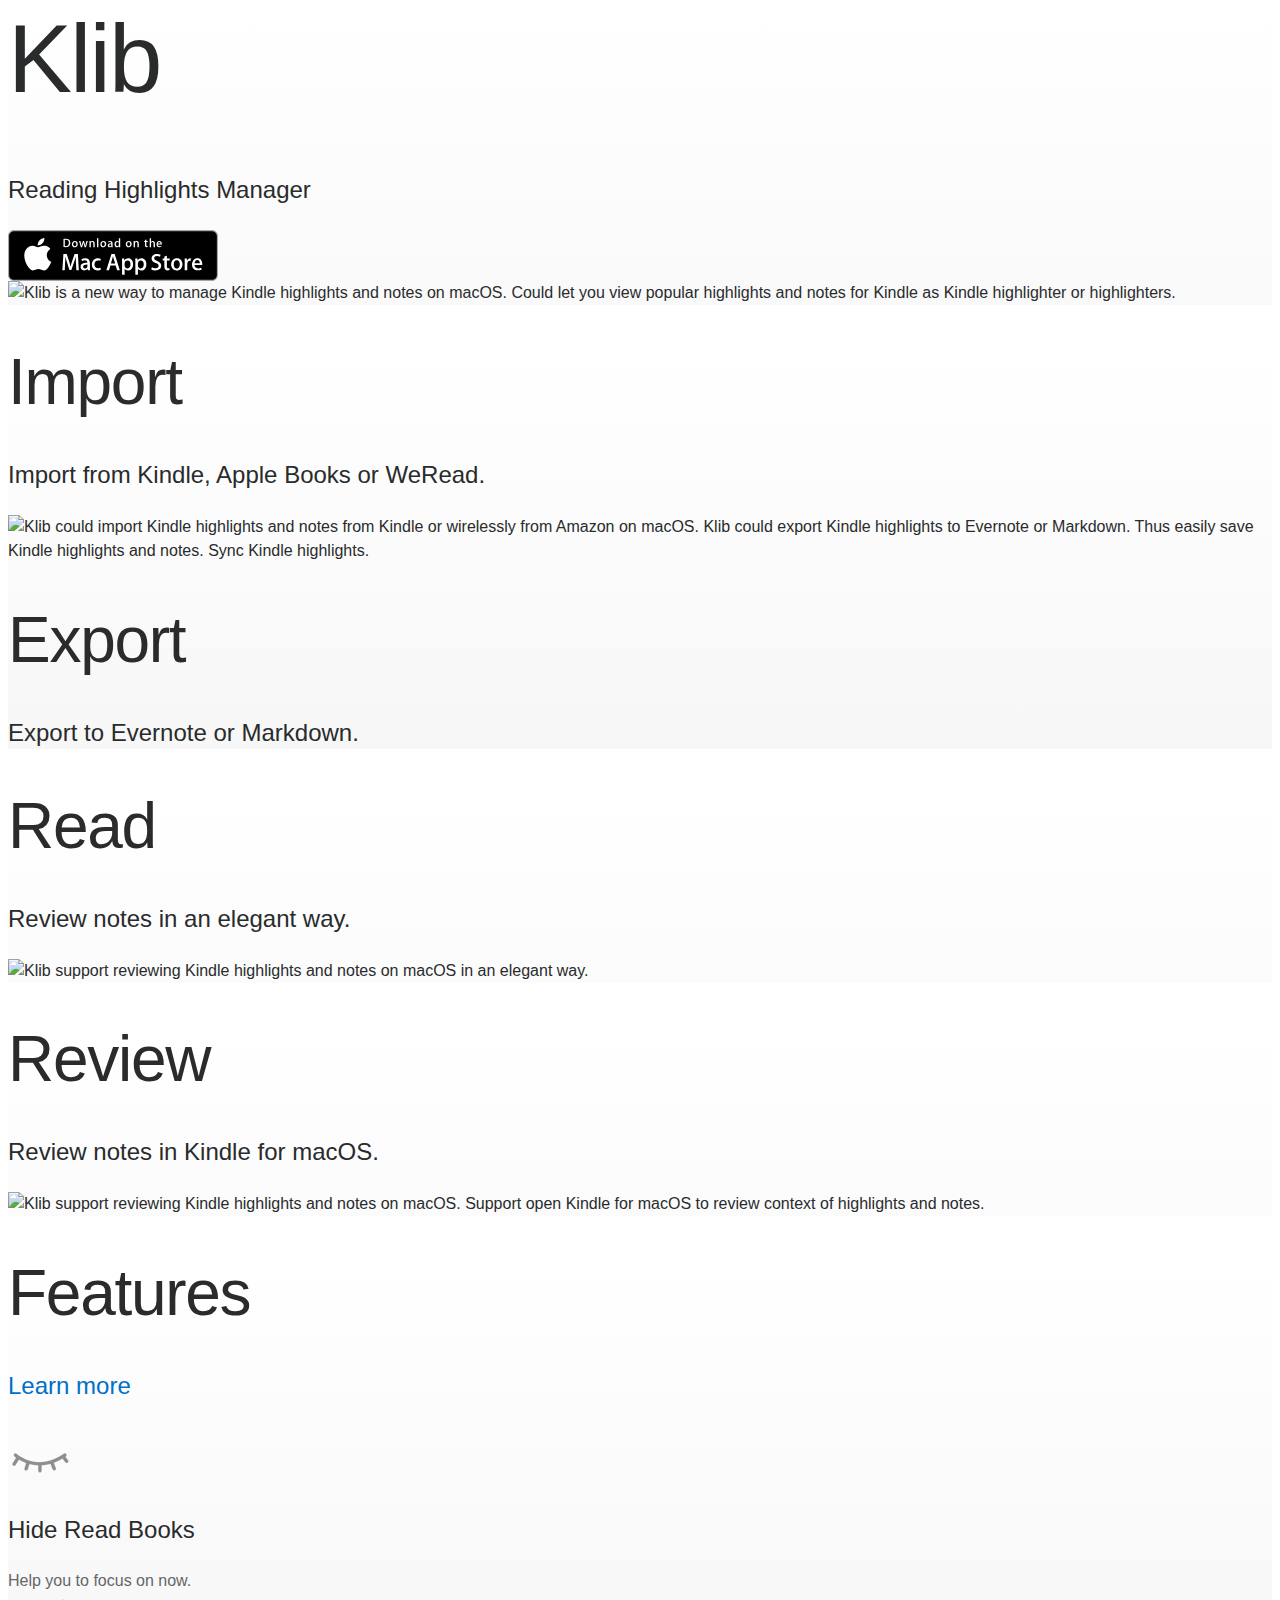
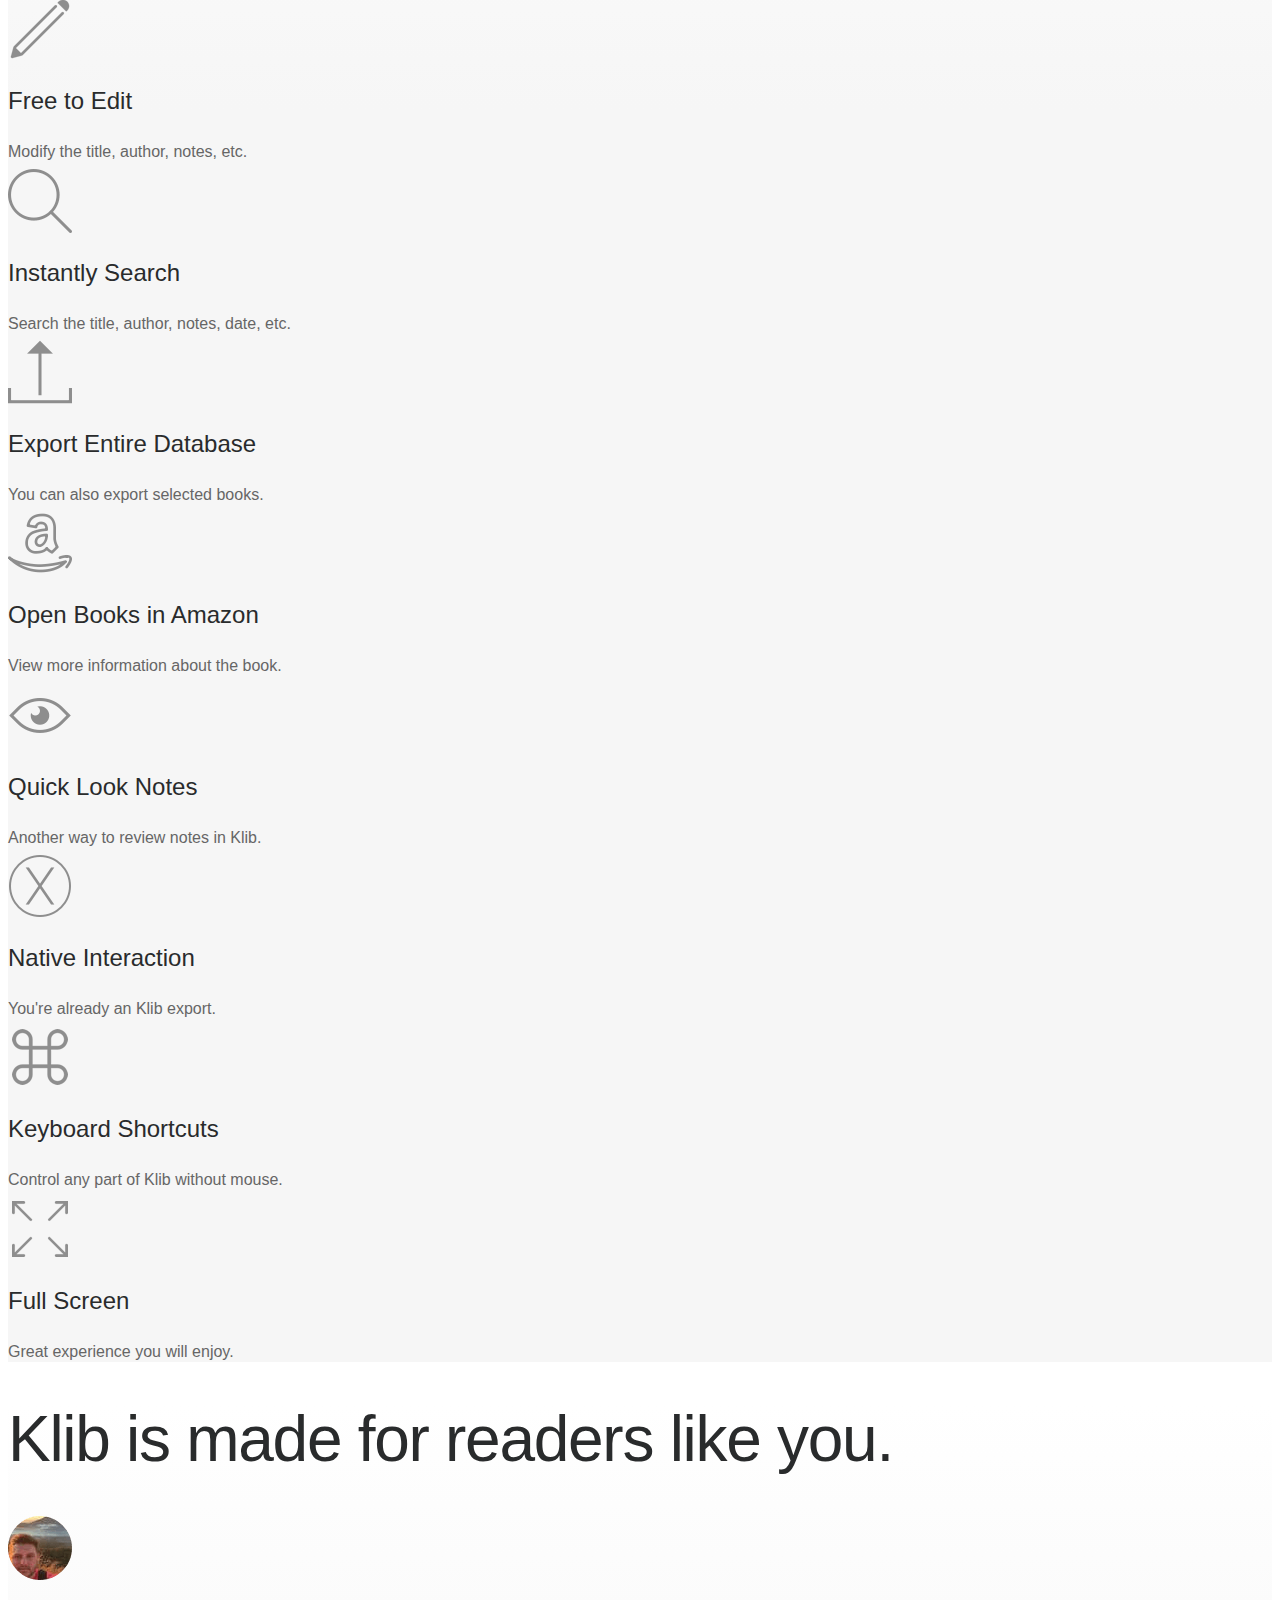
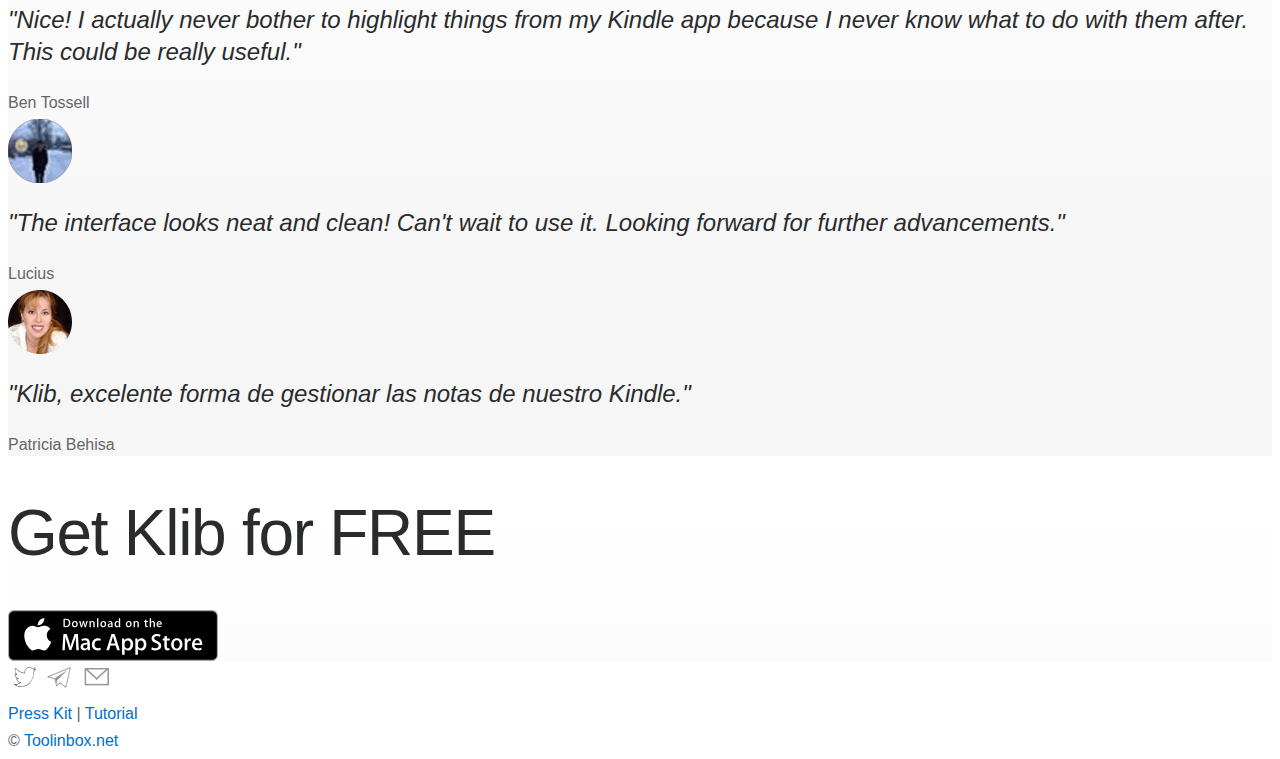
==== commit c25fd09e: "Update Copyright." ====
--- a/index.html
+++ b/index.html
@@ -332,7 +332,7 @@
           <a href="https://en.toolinbox.net/Klib/" target="_blank"> Tutorial </a>
         </div>
         <div class="col-sm-3 text-center my-1">
-          <p class="text-description">Copyright © 2017</p>
+          <p class="text-description">© <a href="https://en.toolinbox.net" target="_blank">Toolinbox.net</a></p>
         </div>
       </div>
     </div>
@@ -350,4 +350,4 @@
   </script>
 </body>
 
-</html>+</html>
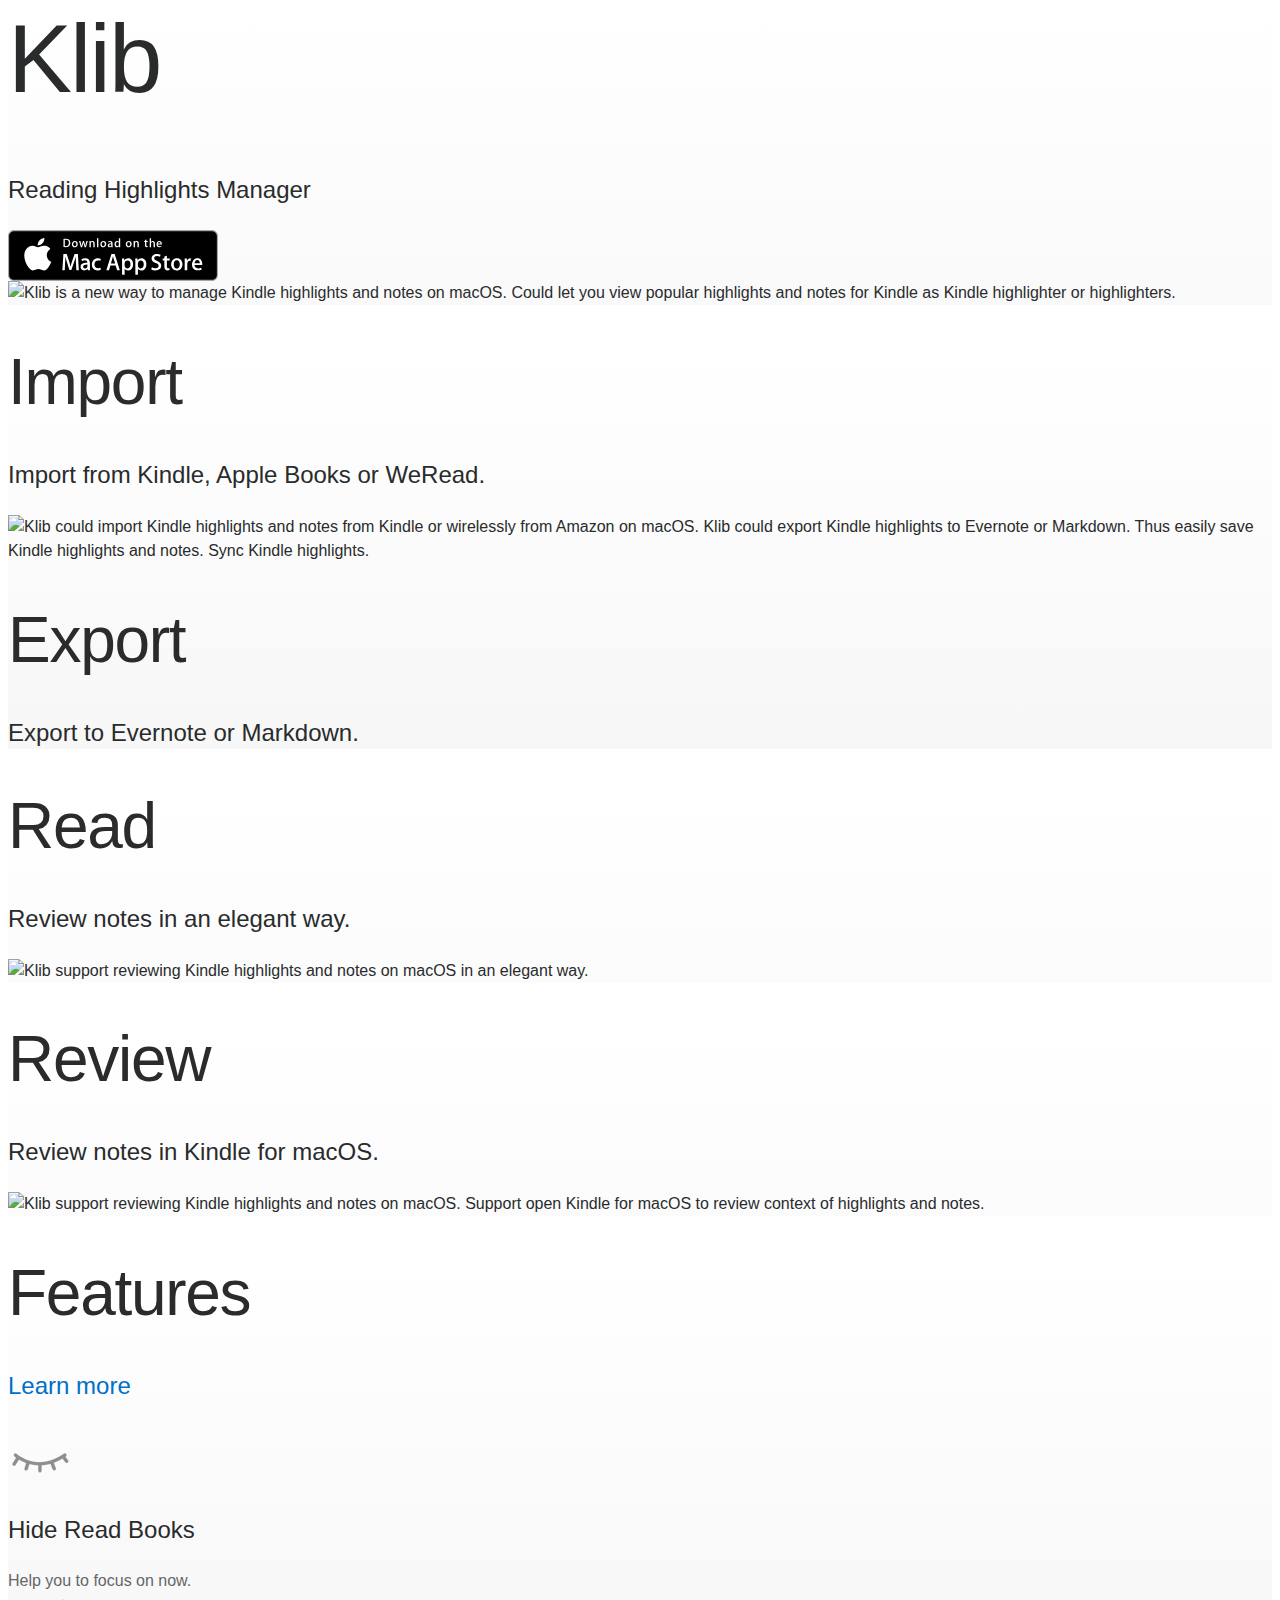
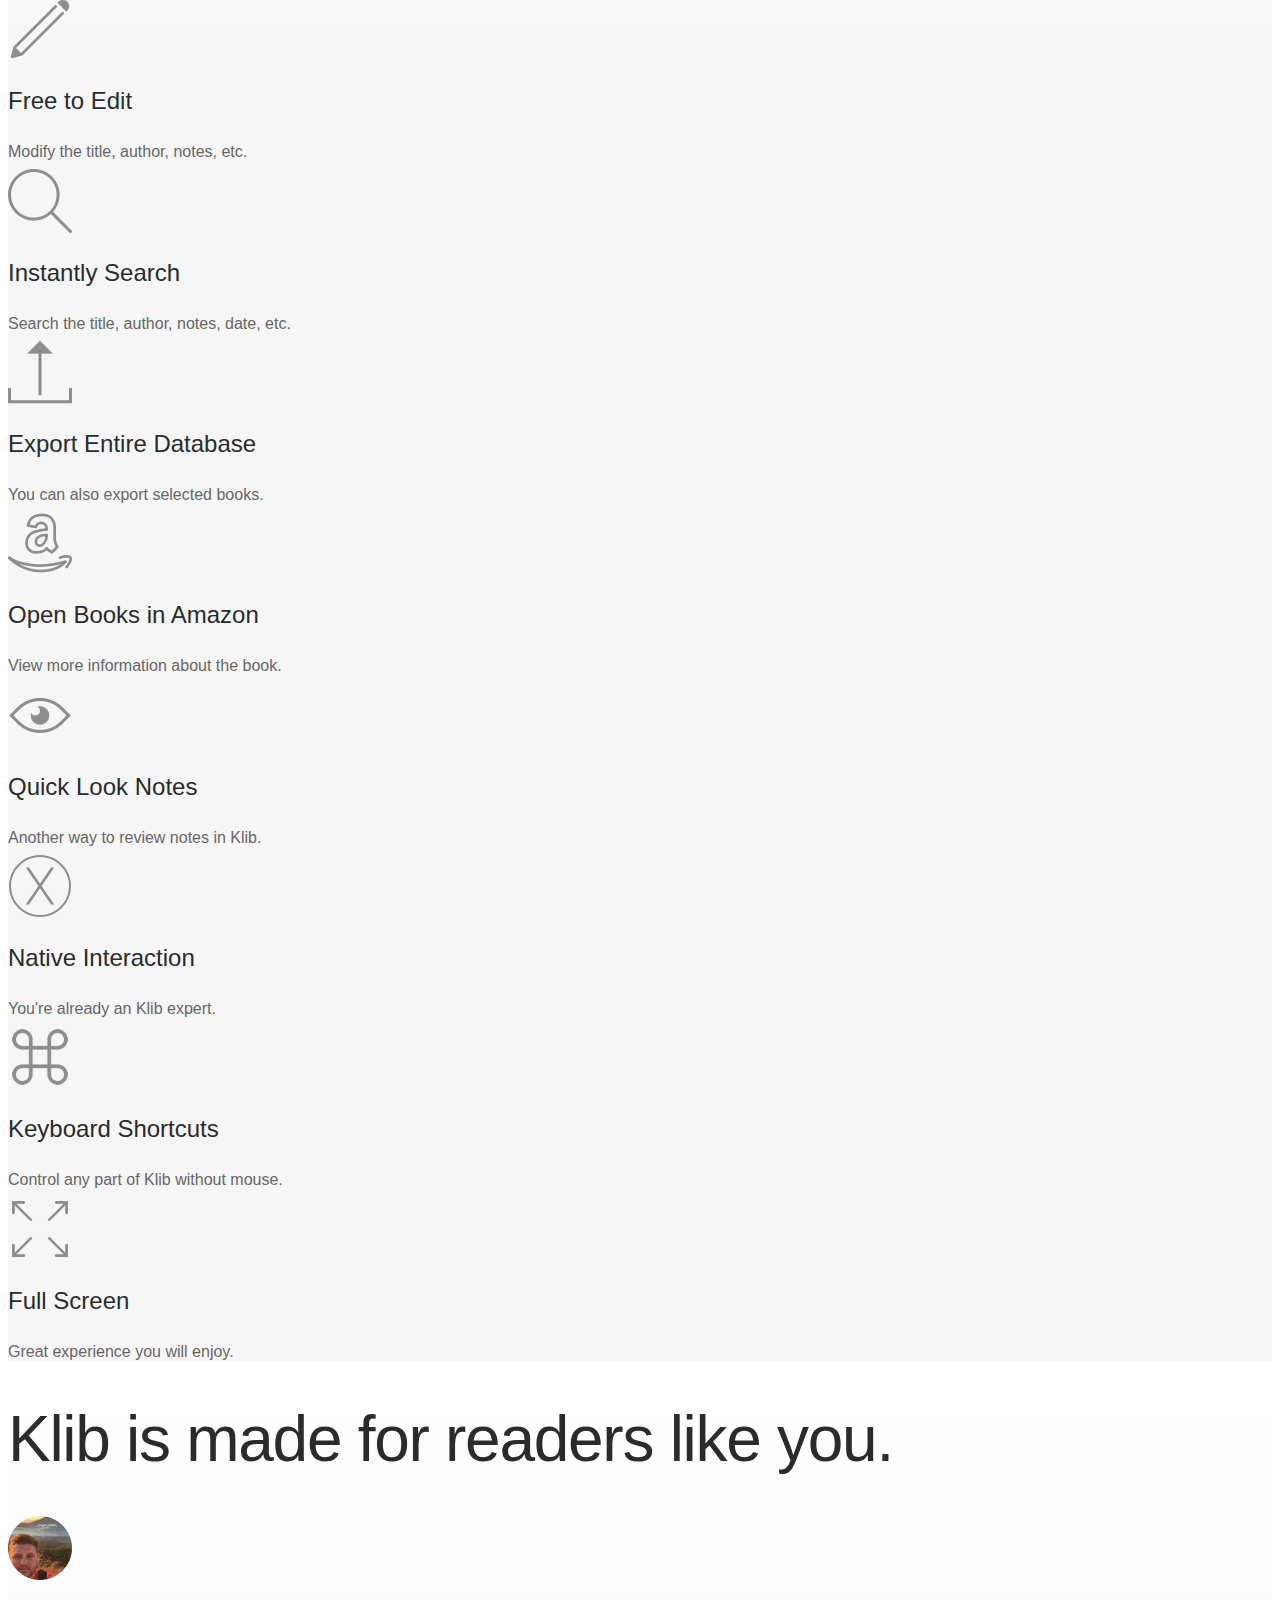
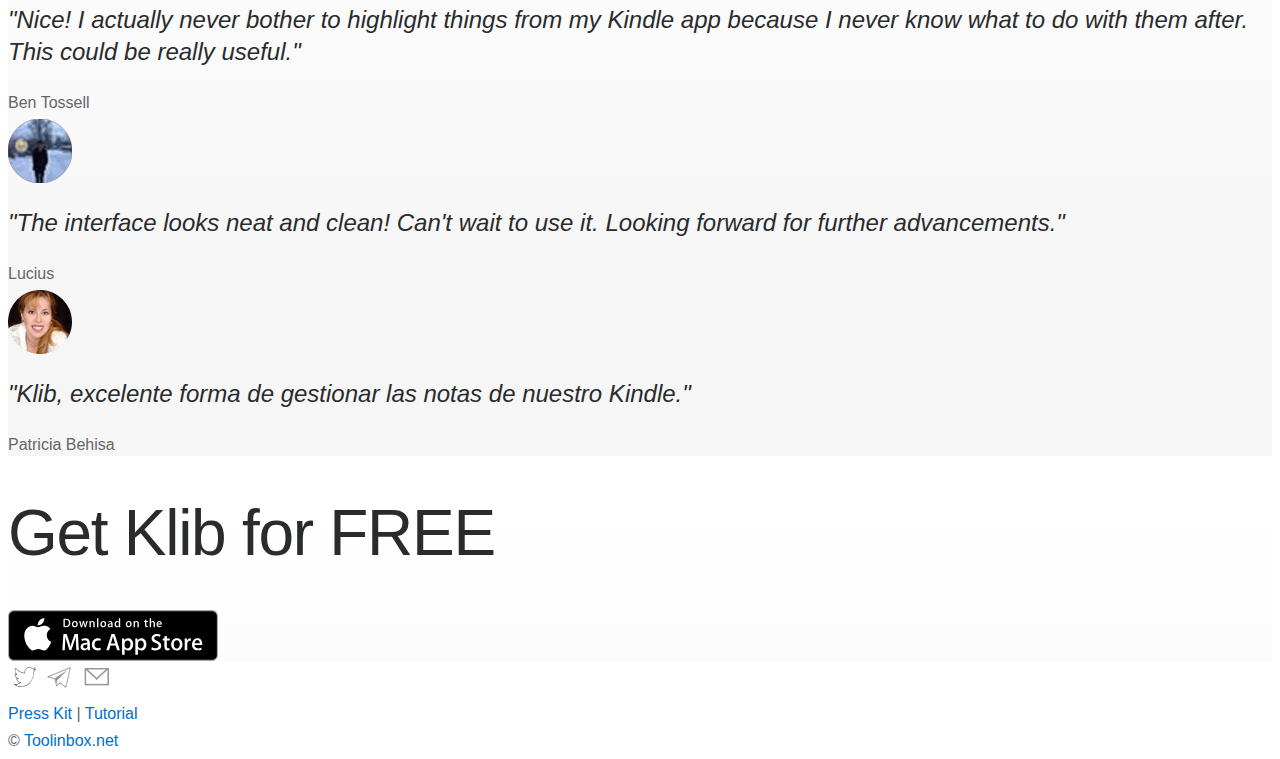
==== commit ada4b321: "Update a word." ====
--- a/index.html
+++ b/index.html
@@ -244,7 +244,7 @@
               <a href="https://en.toolinbox.net/Klib/#Native-Interaction">
                 <img class="center-block my-5 mx-auto" src="images/feature_icon/macOS.png" alt="Klib use native interaction on macOS."> </a>
               <p class="text-content">Native Interaction</p>
-              <p class="text-description">You're already an Klib export.</p>
+              <p class="text-description">You're already an Klib expert.</p>
             </div>
             <div class="col-md-4">
               <a href="https://en.toolinbox.net/Klib/#Efficiency-with-Shortcuts">
